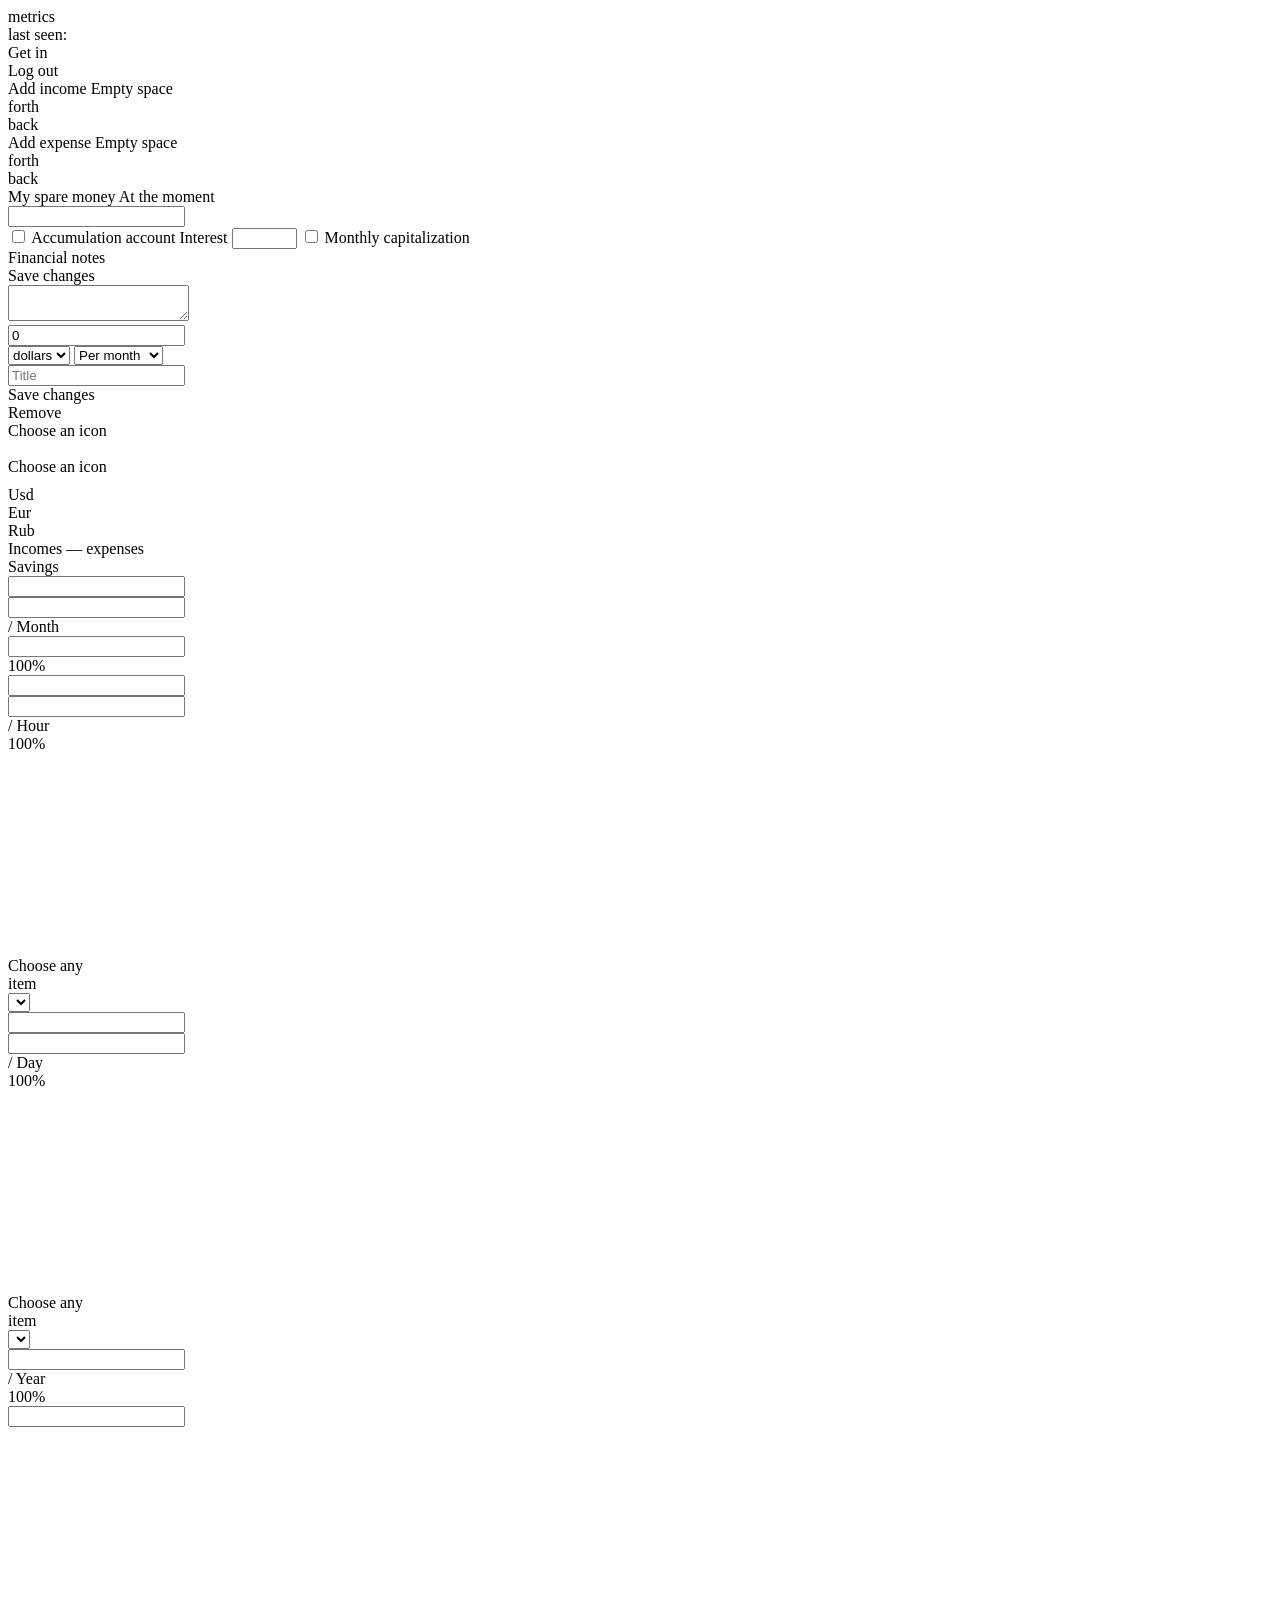
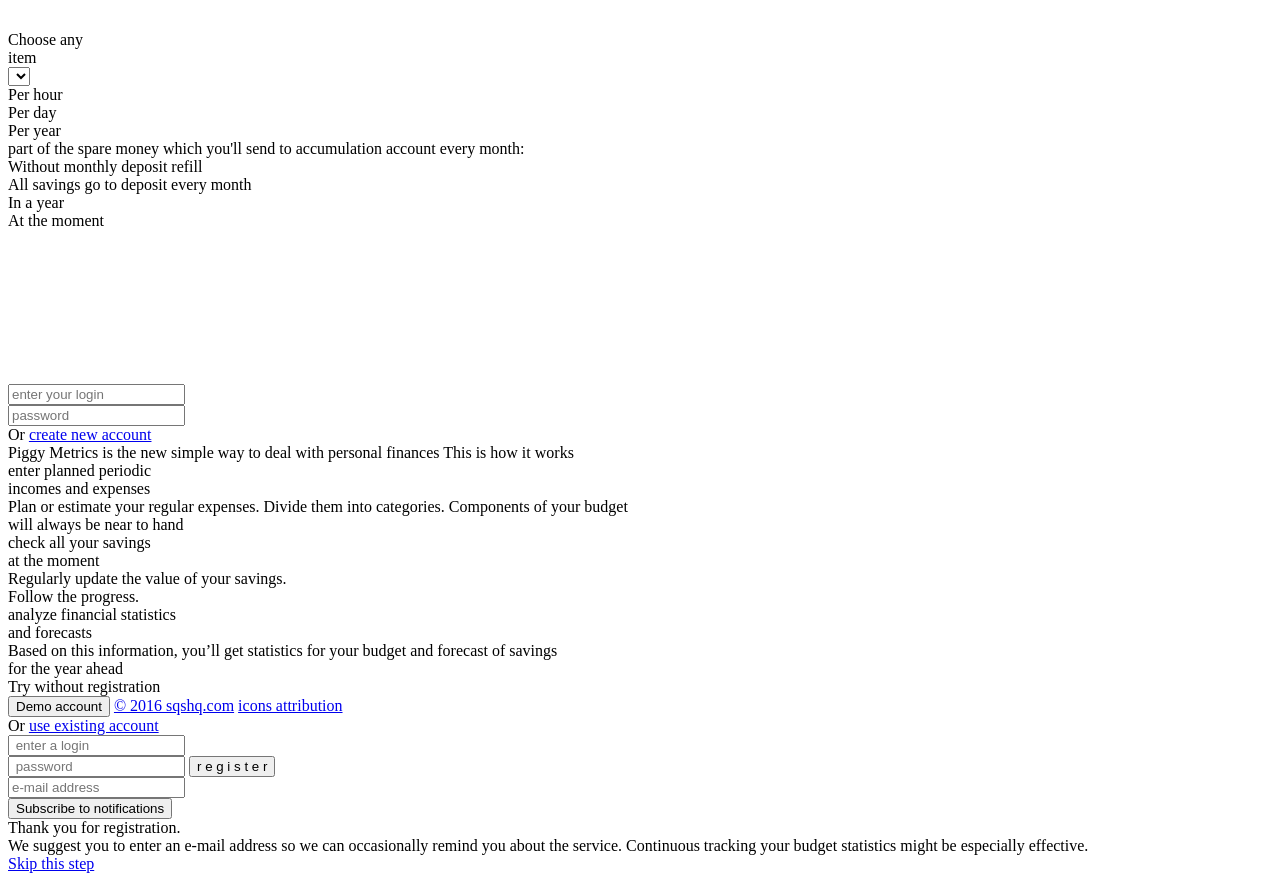
==== gateway/src/main/resources/static/index.html @ 9b35402b "Add JPY support to browser rates flow Co-Authored-By: Devin AI <158243242+devin-ai-integration[bot]@" ====
<!DOCTYPE html>
<htmL>
<head>
    <meta http-equiv="content-type" content="text/html; charset=utf-8" />
    <meta name="viewport" content="width=1150, user-scalable=no">
    <title>Piggy Metrics</title>
    <link rel="stylesheet" type="text/css" href="css/launch.css">
    <link rel="stylesheet" type="text/css" href="css/style.css">
    <link rel="stylesheet" type="text/css" href="css/animation.css">
    <style>
        #bubble, #indicator, #save, #piggyicon, #rublesign, .arrowup, .arrowdown, .incomes-sprite-title, .close-sign, .modal-save-icon,
        #modaldeletecross, .initicons-arrow, .expenses-sprite-title, .savings-sprite-title, .triangle, .noUi-handle, .noUi-handle:after  {
            background-image: url("images/sprites.png");
            background-size: 538px 84px;
        }
        @media only screen and (-webkit-min-device-pixel-ratio: 1.5),
        only screen and (min-resolution: 144dpi) {
            #bubble, #indicator, #save, #piggyicon, #rublesign, .arrowup, .arrowdown, .incomes-sprite-title, .close-sign, .modal-save-icon,
            #modaldeletecross, .initicons-arrow, .expenses-sprite-title, .savings-sprite-title, .triangle, .noUi-handle, .noUi-handle:after {
                background-image: url("images/sprites@2x.png");
            }
        }
    </style>
</head>
    <body>

        <div id="settings_hat"></div>

        <div id="lastlogo">
            <div id="lastlogoflipper">
                <div id="logo_settings">
                    <div id="logoclickplace"></div><div id="bubble"><div id="indicator"></div></div>
                </div>
                <div id="logo_statistic"></div>
            </div>
        </div>

        <section class="toppage">

            <!-- GREETING PAGE -->

            <div id="logo_greeting"></div>
            <div id="centerbox">
                <div id="avatarcontainer" class="forward plus">
                    <div class="avatar"></div>
                </div>
            </div>
            <div id="lefttitle"><span class="bluetext"> metrics</span></div>
            <div id="righttitle"><span class="bluetext">last seen: </span></div>
            <div id="bottombuttons">
                <div id="plus" class="plus">
                    <div id="plusborder">
                        <div id="plusone"></div>
                        <div id="plustwo"></div>
                    </div>
                    <div id="plustext">Get in</div>
                </div>
                <form id="logout" autocomplete="off">
                    <div id="minus">
                        <div id="minusborder">
                            <div id="minusone"></div>
                        </div>
                        <div id="minustext">Log out</div>
                    </div>
                </form>
            </div>

            <!-- SETTINGS PAGE -->

            <div id="settingspage">
                <div id="swipefield"></div>

                <div id="incomes" class="columns"><div class="incomes-sprite-title zoomplus incomebutton"></div>
                    <div id="noincomes" class="incomebutton">
                        <div class="hoverplace"></div>
                        <div class="majorplusitem">
                            <div class="plusitemborder"></div>
                            <div class="plusitemone"></div>
                            <div class="plusitemtwo"></div>
                        </div>
                        <span class="plusitemtitle">Add income</span>
                        <span class="plusitemitalic">Empty space</span>
                    </div>
                    <div class="plusitem" id="incomesplusitem">
                        <div class="plusitemborder incomebutton"></div>
                        <div class="plusitemone"></div>
                        <div class="plusitemtwo"></div>
                    </div>
                    <div class="blueline"></div>
                    <div class="brownline"></div>
                    <div id="incomedown"><div class="arrowup"></div>forth</div>
                    <div id="incomeup"><div class="arrowdown"></div>back</div>
                    <div class="frame">
                        <div id="incomewrapper" class="wrapper">
                            <div id="incomeslider"></div>
                        </div>
                    </div>
                </div>
                <div id="expenses" class="columns"><div class="expenses-sprite-title zoomplus expensebutton"></div>
                    <div id="noexpenses" class="expensebutton">
                        <div class="hoverplace"></div>
                        <div class="majorplusitem">
                            <div class="plusitemborder expensebutton"></div>
                            <div class="plusitemone"></div>
                            <div class="plusitemtwo"></div>
                        </div>
                        <span class="plusitemtitle">Add expense</span>
                        <span class="plusitemitalic">Empty space</span>
                    </div>
                    <div class="plusitem" id="expensesplusitem">
                        <div class="plusitemborder"></div>
                        <div class="plusitemone"></div>
                        <div class="plusitemtwo"></div>
                    </div>
                    <div class="blueline"></div>
                    <div class="brownline"></div>
                    <div id="expensedown"><div class="arrowup"></div>forth</div>
                    <div id="expenseup"><div class="arrowdown"></div>back</div>
                    <div class="frame">
                        <div id="expensewrapper" class="wrapper">
                            <div id="expenseslider"></div>
                        </div>
                    </div>
                </div>
                <div id="savings" class="columns"><div class="savings-sprite-title"></div>
                    <div class="blueline"></div>
                    <div class="brownline"></div>
                    <div id="topsavingsline">
                        <div id="piggyicon"></div>
                        <span class="savingstitle14">My spare money</span>
                        <span class="savingstitle12">At the moment</span>
                        <div id="rublebox"></div><div id="rublesign"></div>
                        <input type="text" name="savingsvalue" id="savingsvalue" data-a-sep=" " data-v-min="0" data-v-max="999999999" data-l-zero="deny" maxlength="12" autocomplete="off">
                    </div>
                    <div id="bottomsavingsline">
                        <input type="checkbox" name="deposit" id="deposit">
                        <label for="deposit" class="button"></label>
                        <label for="deposit" class="savingsdeposit">Accumulation account</label>
                        <span class="savingspercent">Interest</span>
                        <input type="text" name="percentvalue" id="percentvalue" data-a-sep=""  data-v-min="0.00" data-v-max="99.99" data-l-zero="deny" data-a-sign=" %" data-w-empty="sign" data-p-sign="s" maxlength="5" data-a-pad="false" size="6" data-a-dec="." autocomplete="off">
                        <input type="checkbox" name="capitalization" id="capitalization">
                        <label for="capitalization" class="button"></label>
                        <label for="capitalization" class="savingscapital">Monthly capitalization</label>
                    </div>
                </div>
                <div id="savebutton"><div id="leftborder"></div><div id="centerborder"></div><div id="rightborder"></div><div id="save"></div></div>
            </div>

            <form action="user/save" id="saveoptions" method="post" autocomplete="off"></form>

            <!-- NOTES WINDOW -->
            <div id="overlay"></div>
            <div id="add-notes">
                <div class="modal-content">
                    <div class="notes-title">Financial notes</div>
                    <div class="modal-close"><div class="close-sign"></div></div>
                    <div class="notes-save"><div class="modal-save-icon"></div><div class="modal-save-text">Save changes</div></div>
                    <textarea id="notes" class="notes-input" autocomplete="off" maxlength="5000"></textarea>
                </div>
            </div>
            <!-- MODAL WINDOWS -->

            <div id="add-modal">
                <div class="modal-content">
                    <div class="modal-title mainmodaltitle"></div>
                    <div class="modal-close"><div class="close-sign"></div></div>
                    <input type="text" name="modalvalue" class="modalvalue" data-a-sep=" " data-v-min="0" data-v-max="999999999" data-l-zero="deny" maxlength="12" autocomplete="off" value="0">
                    <div class="modalselects">
                        <select class="modalcurrency">
                            <option value="RUB">rubles</option>
                            <option selected="selected" value="USD">dollars</option>
                            <option value="EUR">euro</option>
                            <option value="JPY">yen</option>
                        </select>

                        <select class="modalperiod">
                            <option value="YEAR">Per year</option>
                            <option value="QUARTER">Per quarter</option>
                            <option selected="selected" value="MONTH">Per month</option>
                            <option value="DAY">Per day</option>
                            <option value="HOUR">Per hour</option>
                        </select>
                    </div>
                    <div class="initicons"><div id="chooseicon" class="cart-icon"></div><div class="initicons-arrow"></div></div>
                    <input class="modaltitle" placeholder="Title" type="text" autocomplete="off" maxlength="18"/>
                    <div class="modal-save"><div class="modal-save-icon"></div><div class="modal-save-text">Save changes</div></div>
                    <div class="modal-delete"><div id="modaldeletecross"></div><div class="modal-delete-text">Remove</div></div>

                    <!-- Expenses table -->
                    <div class="modalexpensessurface">
                        <div class="modal-title">Choose an icon</div>
                        <table class="modaltable modalforward" id="modalexpensetable">
                            <tr>
                                <td><div class="imgbox"><div class="iconbox auto"></div></div></td>
                                <td><div class="imgbox"><div class="iconbox gas"></div></div></td>
                                <td><div class="imgbox"><div class="iconbox home"></div></div></td>
                                <td><div class="imgbox"><div class="iconbox baby"></div></div></td>
                            </tr>
                            <tr>
                                <td><div class="imgbox"><div class="iconbox cart"></div></div></td>
                                <td><div class="imgbox"><div class="iconbox clothes"></div></div></td>
                                <td><div class="imgbox"><div class="iconbox phone"></div></div></td>
                                <td><div class="imgbox"><div class="iconbox utilities"></div></div></td>
                            </tr>
                            <tr>
                                <td><div class="imgbox"><div class="iconbox island"></div></div></td>
                                <td><div class="imgbox"><div class="iconbox earth"></div></div></td>
                                <td><div class="imgbox"><div class="iconbox meal"></div></div></td>
                                <td><div class="imgbox"><div class="iconbox sport"></div></div></td>
                            </tr>
                            <tr>
                                <td><div class="imgbox"><div class="iconbox medical"></div></div></td>
                                <td><div class="imgbox"><div class="iconbox tv"></div></div></td>
                                <td><div class="imgbox"><div class="iconbox smoking"></div></div></td>
                                <td><div class="imgbox"><div class="iconbox other"></div></div></td>
                            </tr>
                        </table>
                    </div>

                    <!-- Incomes table -->
                    <div class="modalincomessurface">
                        <div class="modal-title">Choose an icon</div>
                        <table class="modaltable modalforward" id="modalincomestable">
                            <tr>
                                <td><div class="imgbox"><div class="iconbox edu"></div></div></td>
                                <td><div class="imgbox"><div class="iconbox graphs"></div></div></td>
                                <td><div class="imgbox"><div class="iconbox wallet"></div></div></td>
                                <td><div class="imgbox"><div class="iconbox case"></div></div></td>
                            </tr>
                            <tr>
                                <td><div class="imgbox"><div class="iconbox rub"></div></div></td>
                                <td><div class="imgbox"><div class="iconbox euro"></div></div></td>
                                <td><div class="imgbox"><div class="iconbox doll"></div></div></td>
                                <td><div class="imgbox"><div class="iconbox gbp"></div></div></td>
                            </tr>
                        </table>
                    </div>

                </div>
            </div>

        </section>

        <!-- LAST PAGE -->
        <section class="bottompage">
            <div id="mainblock">
                <div id="setcurrency">
                    <div id="usdcurr" class="currunchecked">Usd</div>
                    <div id="eurcurr" class="currunchecked">Eur</div>
                    <div id="rubcurr" class="currunchecked">Rub</div>
                </div>
                <div id="expense-cursor">
                    <div class="cursorline"></div>
                    <div class="cursorpoint"></div>
                </div>
                <div id="incomes-cursor">
                    <div class="cursorline"></div>
                    <div class="cursorpoint"></div>
                </div>
                <div id="expenses-lines-container"></div>
                <div id="incomes-lines-container"></div>

                <div id="deltatitle" class="flag">Incomes &mdash; expenses<div class="triangle"></div></div>
                <div id="savingstitle" class="flag">Savings<div class="triangle"></div></div>

                <div id="outermaindiv"> <div class="linesbackground"></div>
                    <div id="outermaincursordiv"> <input class="knob" id="outer-circle-cursor"/> </div>
                    <input class="knob" id="outer-circle"/>
                    <div class="topmaincircletitle lightcircletitle"></div>
                    <div id="outer-circle-value" class="boldcircletitle"></div></span>
                    <div class="bottommaincircletitle"><span class="boldcircletitle curr"></span><span class="lightcircletitle">/ Month</span></div>
                    <div id="innermaindiv"> <input class="knob" id="inner-circle"/> </div>
                    <div id="maincircleline"></div>
                    <div id="maincircle100percent"><span class="lightcircletitle">100%</span></div>
                    <div id="outer-circle-percent"><span class="lightcircletitle"></span></div>
                </div>

                <div id="small-circles-container">
                    <div id="firstcirclediv">
                        <div id="firstcircledivflipper">
                            <div class="frontcircle"> <div class="linesbackground"></div>
                                <input class="knob" id="first-circle" />
                                <div class="cursordiv"> <input class="knob" id="first-circle-cursor"/> </div>
                                <div id="first-circle-title" class="circletoptitle lightcircletitle"></div>
                                <div id="first-circle-value" class="circlevalue boldcircletitle"></div></span>
                                <div class="bottomcircletitle"><span class="boldcircletitle curr"></span><span class="lightcircletitle">/ Hour</span></div>
                                <div id="first-circle-percent"><span class="lightcircletitle"></span></div>
                                <div class="circleline"></div>
                                <div class="circle100percent"><span class="lightcircletitle">100%</span></div>
                            </div>
                            <div class="backcircle">
                                <canvas id="movingcircle-1" width="200" height="200"></canvas>
                                <div class="circletoptitle lightcircletitle">Choose any<br>item</div>
                                <div class="circlesselect">
                                    <select id="circle-select-1" class="selectcircles"></select>
                                </div>
                                <div id="circle-select-1-back"></div>
                            </div>
                        </div>
                    </div>

                    <div id="secondcirclediv">
                        <div id="secondcircledivflipper">
                            <div class="frontcircle"> <div class="linesbackground"></div>
                                <input class="knob" id="second-circle" />
                                <div class="cursordiv"> <input class="knob" id="second-circle-cursor"/> </div>
                                <div id="second-circle-title" class="circletoptitle lightcircletitle"></div>
                                <div id="second-circle-value" class="circlevalue boldcircletitle"></div></span>
                                <div class="bottomcircletitle"><span class="boldcircletitle curr"></span><span class="lightcircletitle">/ Day</span></div>
                                <div id="second-circle-percent"><span class="lightcircletitle"></span></div>
                                <div class="circleline"></div>
                                <div class="circle100percent"><span class="lightcircletitle">100%</span></div>
                            </div>
                            <div class="backcircle">
                                <canvas id="movingcircle-2" width="200" height="200"></canvas>
                                <div class="circletoptitle lightcircletitle">Choose any<br>item</div>
                                <div class="circlesselect">
                                    <select id="circle-select-2" class="selectcircles"></select>
                                </div>
                                <div id="circle-select-2-back"></div>
                            </div>
                        </div>
                    </div>

                    <div id="thirdcirclediv">
                        <div id="thirdcircledivflipper">
                            <div class="frontcircle"> <div class="linesbackground"></div>
                                <div class="cursordiv"> <input class="knob" id="third-circle-cursor"/> </div>
                                <div id="third-circle-title" class="circletoptitle lightcircletitle"></div>
                                <div id="third-circle-value" class="circlevalue boldcircletitle"></div></span>
                                <div class="bottomcircletitle"><span class="boldcircletitle curr"></span><span class="lightcircletitle">/ Year</span></div>
                                <div id="third-circle-percent"><span class="lightcircletitle"></span></div>
                                <div class="circleline"></div>
                                <div class="circle100percent"><span class="lightcircletitle">100%</span></div>
                                <input class="knob" id="third-circle" />
                            </div>
                            <div class="backcircle">
                                <canvas id="movingcircle-3" width="200" height="200"></canvas>
                                <div class="circletoptitle lightcircletitle">Choose any<br>item</div>
                                <div class="circlesselect">
                                    <select id="circle-select-3" class="selectcircles"></select>
                                </div>
                                <div id="circle-select-3-back"></div>
                            </div>
                        </div>
                    </div>
                    <div id="firstpendant">
                        <div class="pendant-circle"></div>
                        <span class="lightcircletitle pendantfont">Per hour</span>
                        <div class="pendantline"></div>
                    </div>
                    <div id="secondpendant">
                        <div class="pendant-circle"></div>
                        <span class="lightcircletitle pendantfont">Per day</span>
                        <div class="pendantline"></div>
                    </div>
                    <div id="thirdpendant">
                        <div class="pendant-circle"></div>
                        <span class="lightcircletitle pendantfont">Per year</span>
                        <div class="pendantline"></div>
                    </div>
                </div>

                <div id="savings-slider-container">
                    <span class="savings-slider">part of the spare money which you'll send to accumulation account every month:</span>
                    <div id="savings-slider"></div>
                    <div id="savingsTip0">Without monthly deposit refill</div>
                    <div id="savingsTip100">All savings go to deposit every month</div>
                </div>

                <div id="savingscircles">
                    <div id="after-savings">
                        <div class="savings-circle-title lightcircletitle">In a year</div>
                        <div id="after-savings-value" class="boldcircletitle"></div></span>
                        <div class="savings-circle-currency boldcircletitle"></div>
                    </div>
                    <div id="before-savings">
                        <div class="savings-circle-title lightcircletitle">At the moment</div>
                        <div id="before-savings-value" class="boldcircletitle"></div></span>
                        <div class="savings-circle-currency boldcircletitle"></div>
                    </div>
                </div>

                <div id="savingschart">
                    <canvas id="horizontal"></canvas>
                    <canvas id="chartline"></canvas>
                    <div id="month0"><div class="small-month-circle"></div><div class="month-name"></div><div class="month-val"></div></div>
                    <div class="months"><div id="month1" class="in-month"><div class="small-month-circle"></div><div class="month-name"></div><div class="month-val"><span class="val"></span> <span class="curr"></div></span></div></div>
                    <div class="months"><div id="month2" class="in-month"><div class="small-month-circle"></div><div class="month-name"></div><div class="month-val"><span class="val"></span> <span class="curr"></div></span></div></div>
                    <div class="months"><div id="month3" class="in-month"><div class="small-month-circle"></div><div class="month-name"></div><div class="month-val"><span class="val"></span> <span class="curr"></div></span></div></div>
                    <div class="months"><div id="month4" class="in-month"><div class="small-month-circle"></div><div class="month-name"></div><div class="month-val"><span class="val"></span> <span class="curr"></div></span></div></div>
                    <div class="months"><div id="month5" class="in-month"><div class="small-month-circle"></div><div class="month-name"></div><div class="month-val"><span class="val"></span> <span class="curr"></span></div></span></div></div>
                    <div class="months"><div id="month6" class="in-month"><div class="small-month-circle"></div><div class="large-month-circle"><div class="bluedot"></div></div><div class="month-name"></div><div class="large-month-val"><span class="val"></span> <span class="curr"></div><div class="month-val"></div></div></div>
                    <div class="months"><div id="month7" class="in-month"><div class="small-month-circle"></div><div class="month-name"></div><div class="month-val"><span class="val"></span> <span class="curr"></div></span></div></div>
                    <div class="months"><div id="month8" class="in-month"><div class="small-month-circle"></div><div class="month-name"></div><div class="month-val"><span class="val"></span> <span class="curr"></div></span></div></div>
                    <div class="months"><div id="month9" class="in-month"><div class="small-month-circle"></div><div class="month-name"></div><div class="month-val"><span class="val"></span> <span class="curr"></div></span></div></div>
                    <div class="months"><div id="month10" class="in-month"><div class="small-month-circle"></div><div class="month-name"></div><div class="month-val"><span class="val"></span> <span class="curr"></div></span></div></div>
                    <div class="months"><div id="month11" class="in-month"><div class="small-month-circle"></div><div class="month-name"></div><div class="month-val"><span class="val"></span> <span class="curr"></div></span></div></div>
                    <div class="months"><div id="month12" class="in-month"><div class="small-month-circle"></div><div class="large-month-circle"><div class="bluedot"></div></div><div class="month-name"></div><div class="large-month-val"><span class="val"></span> <span class="curr"></div><div class="month-val"></div></div></div>
                </div>
            </div>
        </section>

        <section id="loginpage">
            <div id="flipper">
                <div class="FRONTCARD">
                    <div id="piggy"></div>
                    <div id="logotext"></div>
                    <div class="flipinfo" id="info"></div>
                    <div id="secondenter"></div>
                    <div id="preloader"></div>
                    <div id="wrapper">
                        <!-- LOG IN FORMS -->
                        <div id="cube">
                            <form action="user/login" id="auth" method="post" autocomplete="off">
                                <div class="side" id="side1">
                                    <div id="backlogin"></div>
                                    <div id="enter"></div>
                                    <input class="frontforms" id="frontloginform" name="username" placeholder="enter your login" type="text" autocomplete="off"/>
                                </div>
                                <div class="side" id="side2">
                                    <div id="backpassword"></div>
                                    <input class="frontforms" id="frontpasswordform" name="password" placeholder="password" type="password" autocomplete="off"/>
                                </div>
                            </form>
                        </div>
                    </div>
                    <div class="fliptext">Or <a href="#">create new account</a></div>
                </div>

                <div class="BACKCARD">
                    <div id="infopage">
                        <span class="frominfo" id="infosubtitle">Piggy Metrics is the new simple way to deal with personal finances</span>
                        <span class="frominfo" id="infotitle">This is how it works</span>
                        <div class="infoflipback frominfo"></div>
                        <div id="infoleft" class="infocolumn frominfo">
                            <div id="leftcolumn">enter planned periodic<br>incomes and expenses<br>
                                <div class="columnimage"></div>
                                <span class="columnfooter">Plan or estimate your regular expenses. Divide them into categories. Сomponents of your budget<br>will always be near to hand</span>
                            </div>
                        </div>
                        <div id="infocenter"class=" infocolumn frominfo">
                            <div id="centercolumn">check all your savings<br>at the moment<br>
                                <div class="columnimage"></div>
                                <span class="columnfooter">Regularly update the value of your savings.<br>Follow the progress.</span>
                            </div>
                        </div>
                        <div id="inforight"class="infocolumn frominfo">
                            <div id="rightcolumn">analyze financial statistics<br>and forecasts<br>
                                <div class="columnimage"></div>
                                <span class="columnfooter">Based on this information, you’ll get statistics for your budget and forecast of savings<br>for the year ahead</span>
                            </div>
                        </div>
                        <div id="infoline"></div>
                        <div id="infolinetext" class="frominfo">Try without registration</div>
                        <button class="demobutton">Demo account</button>
                        <a id="infofooter" href="https://github.com/sqshq/PiggyMetrics">&copy; 2016 sqshq.com</a>
                        <a id="iconsfooter" href="attribution.html">icons attribution</a>
                    </div>
                    <div id="regpage">
                        <div id="franklin">
                            <div class="avatar"></div>
                        </div>
                        <div id="createaccount"></div>
                        <div class="fliptext">Or <a href="#">use existing account</a></div>
                        <div id="registrationforms">
                            <form id="signup" autocomplete="off">
                                <input class="backforms" name="reg_user_name" id="backloginform" placeholder=" enter a login" type="text"/><br>
                                <input class="backforms" name="reg_user_password" id="backpasswordform" placeholder=" password" type="password"/>
                                <button class="regbutton" type="submit" name="registration">r e g i s t e r</button>
                            </form>
                        </div>
                        <div id="mailform">
                            <form id="mail" autocomplete="off">
                                <input name="usermail" id="backmailform" placeholder="e-mail address" type="text"/><br>
                                <button class="mailbutton" type="submit" name="mailbutton">Subscribe to notifications</button>
                            </form>
                            <span class="mailforminfo">Thank you for registration.<br>
                                <span class="mailforminfosmall">
                                    We suggest you to enter an e-mail address so we can occasionally remind you about the service. Continuous tracking your budget statistics might be especially effective.
                                </span>
                            </span>
                            <div id="skipmail"><a href="#">Skip this step</a></div>
                        </div>
                    </div>
                </div>
            </div>
        </section>

        <script src="js/lib/jquery.min.js"></script>
        <script src="js/lib/touchscreens.js"></script>
        <script src="js/lib/extrascripts.js"></script>

        <script src="js/dashboard.js" charset="utf-8"></script>
        <script src="js/main.js" charset="utf-8"></script>
        <script src="js/login.js" charset="utf-8"></script>
        <script src="js/launch.js" charset="utf-8"></script>

    </body>
</html>
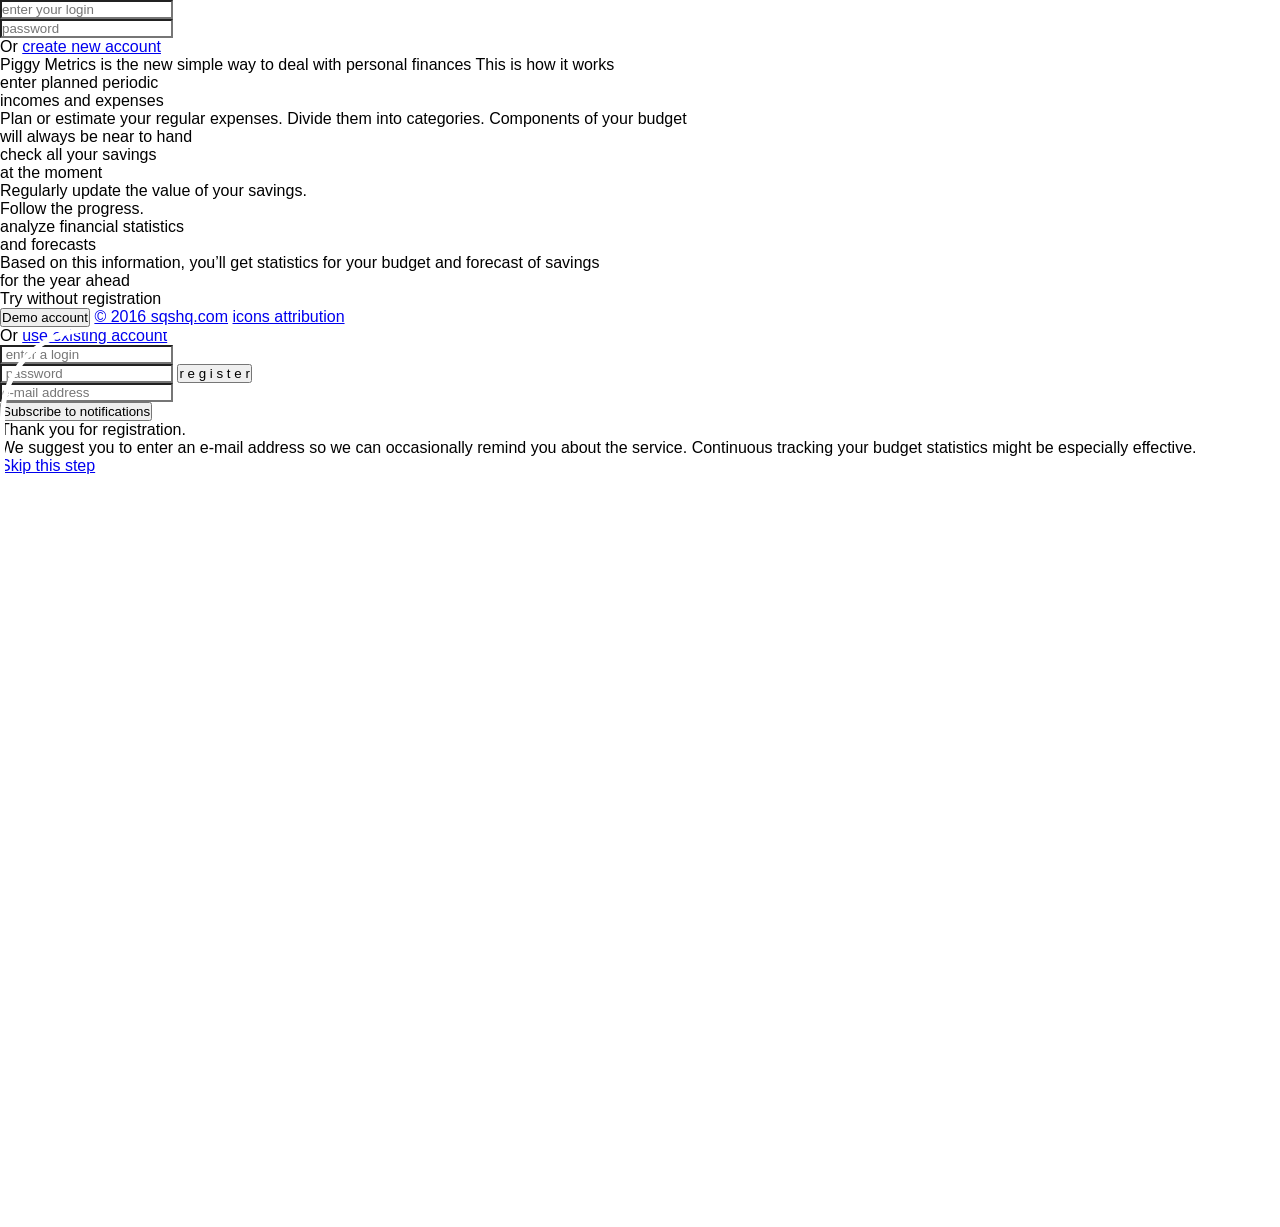
==== commit 343d23c6: "Support multiple savings, server-side interest projections and sweep rules - account-service: List<S" ====
--- a/gateway/src/main/resources/static/index.html
+++ b/gateway/src/main/resources/static/index.html
@@ -125,28 +125,32 @@
                 <div id="savings" class="columns"><div class="savings-sprite-title"></div>
                     <div class="blueline"></div>
                     <div class="brownline"></div>
-                    <div id="topsavingsline">
-                        <div id="piggyicon"></div>
-                        <span class="savingstitle14">My spare money</span>
-                        <span class="savingstitle12">At the moment</span>
-                        <div id="rublebox"></div><div id="rublesign"></div>
-                        <input type="text" name="savingsvalue" id="savingsvalue" data-a-sep=" " data-v-min="0" data-v-max="999999999" data-l-zero="deny" maxlength="12" autocomplete="off">
-                    </div>
-                    <div id="bottomsavingsline">
-                        <input type="checkbox" name="deposit" id="deposit">
-                        <label for="deposit" class="button"></label>
-                        <label for="deposit" class="savingsdeposit">Accumulation account</label>
-                        <span class="savingspercent">Interest</span>
-                        <input type="text" name="percentvalue" id="percentvalue" data-a-sep=""  data-v-min="0.00" data-v-max="99.99" data-l-zero="deny" data-a-sign=" %" data-w-empty="sign" data-p-sign="s" maxlength="5" data-a-pad="false" size="6" data-a-dec="." autocomplete="off">
-                        <input type="checkbox" name="capitalization" id="capitalization">
-                        <label for="capitalization" class="button"></label>
-                        <label for="capitalization" class="savingscapital">Monthly capitalization</label>
+                    <div id="savingsheader">
+                        <span class="savingstitle14">My savings</span>
+                        <span class="savingstitle12">Balances at the moment</span>
+                    </div>
+                    <div id="savingslist"></div>
+                    <div id="savingscontrols">
+                        <div id="addsaving" class="savings-control">+ Add saving</div>
+                        <div id="sweepsbutton" class="savings-control">Sweep rules <span id="sweepscount"></span></div>
                     </div>
                 </div>
                 <div id="savebutton"><div id="leftborder"></div><div id="centerborder"></div><div id="rightborder"></div><div id="save"></div></div>
             </div>
 
             <form action="user/save" id="saveoptions" method="post" autocomplete="off"></form>
+
+            <!-- SWEEP RULES WINDOW -->
+            <div id="add-sweeps">
+                <div class="modal-content">
+                    <div class="notes-title">Sweep rules</div>
+                    <div class="modal-close"><div class="close-sign"></div></div>
+                    <div class="sweeps-hint">Rules run in order every time you save, moving money between your savings once per period.</div>
+                    <div id="sweeplist"></div>
+                    <div id="addsweep" class="savings-control">+ Add rule</div>
+                    <div class="sweeps-save notes-save"><div class="modal-save-icon"></div><div class="modal-save-text">Save changes</div></div>
+                </div>
+            </div>
 
             <!-- NOTES WINDOW -->
             <div id="overlay"></div>
@@ -361,11 +365,9 @@
                     </div>
                 </div>
 
-                <div id="savings-slider-container">
-                    <span class="savings-slider">part of the spare money which you'll send to accumulation account every month:</span>
-                    <div id="savings-slider"></div>
-                    <div id="savingsTip0">Without monthly deposit refill</div>
-                    <div id="savingsTip100">All savings go to deposit every month</div>
+                <div id="savings-projection-container">
+                    <span class="savings-slider">Your savings in 12 months:</span>
+                    <div id="savings-projection-list"></div>
                 </div>
 
                 <div id="savingscircles">
--- a/gateway/src/main/resources/static/css/style.css
+++ b/gateway/src/main/resources/static/css/style.css
@@ -0,0 +1,2958 @@
+@font-face {
+	font-family: 'Museo-100';
+	src: url('../fonts/museo-100/museo-100.eot');
+	src: local('@%@'),
+	url('../fonts/museo-100/museo-100.eot?#iefix') format('embedded-opentype'),
+	url('../fonts/museo-100/museo-100.woff') format('woff'),
+	url('../fonts/museo-100/museo-100.svg') format('svg'),
+	url('../fonts/museo-100/museo-100.ttf') format('truetype');
+	font-weight: normal;
+	font-style: normal;
+}
+@font-face {
+	font-family: 'Museo-300';
+	src: url('../fonts/museo-300/museo-300.eot');
+	src: local('@%@'),
+	url('../fonts/museo-300/museo-300.eot?#iefix') format('embedded-opentype'),
+	url('../fonts/museo-300/museo-300.woff') format('woff'),
+	url('../fonts/museo-300/museo-300.svg') format('svg'),
+	url('../fonts/museo-300/museo-300.ttf') format('truetype');
+	font-weight: normal;
+	font-style: normal;
+}
+@font-face {
+	font-family: 'Museo-500';
+	src: url('../fonts/museo-500/museo-500.eot');
+	src: local('@%@'),
+	url('../fonts/museo-500/museo-500.eot?#iefix') format('embedded-opentype'),
+	url('../fonts/museo-500/museo-500.woff') format('woff'),
+	url('../fonts/museo-500/museo-500.svg') format('svg'),
+	url('../fonts/museo-500/museo-500.ttf') format('truetype');
+	font-weight: normal;
+	font-style: normal;
+}
+body {
+	font-family: "Museo-300", Arial;
+	-webkit-font-smoothing: antialiased;
+	margin: auto;
+	width: 100%;
+	height: 100%;
+	-webkit-user-select: none;
+	-moz-user-select: none;
+	-o-user-select: none;
+	-ms-user-select: none;
+	overflow: hidden;
+}
+.toppage, .bottompage {
+	-webkit-transition: all 0.6s cubic-bezier(0.94, 0.06, 0.05, 0.95);
+	-moz-transition: all0.6s cubic-bezier(0.77, 0, 0.175, 1);
+	-ms-transition: all 0.6s cubic-bezier(0.77, 0, 0.175, 1);
+	-o-transition: all 0.6s cubic-bezier(0.77, 0, 0.175, 1);
+	transition: all 0.6s cubic-bezier(0.77, 0, 0.175, 1);
+	position: absolute;
+	display: block;
+	width: 100%;
+	height: 100%;
+}
+.toppage {
+	top:0;
+	width: 100%;
+	height: 100%;
+	display: block;
+}
+.bottompage {
+	top:100%;
+	width: 100%;
+	height: 100%;
+	display: none;
+	z-index: 600;
+}
+.sectionup {
+	-webkit-transform: translateY(100%);
+	-moz-transform: translateY(100%);
+	-o-transform: translateY(100%);
+	-ms-transform: translateY(100%);
+	transform: translateY(100%);
+}
+.sectionDown {
+	-webkit-transform: translateY(-100%);
+	-moz-transform: translateY(-100%);
+	-o-transform: translateY(-100%);
+	-ms-transform: translateY(-100%);
+	transform: translateY(-100%);
+}
+input::-ms-clear {
+	display: none;
+}
+input[type="text"], input[type="password"], textarea {
+	-webkit-appearance: none;
+	box-shadow: none;
+	-webkit-box-shadow: none;
+	-webkit-border-radius: 0px;
+	-moz-border-radius: 0px;
+	border-radius: 0px;
+}
+::-moz-selection {
+	background: rgb(255, 221, 45);
+}
+::selection {
+	background: rgb(255, 221, 45);
+}
+*:focus {outline:0px none transparent;}
+
+#bubble, #indicator, #save, #piggyicon, #rublesign, .arrowup, .arrowdown, .incomes-sprite-title, .close-sign, .modal-save-icon, #modaldeletecross, .initicons-arrow, .expenses-sprite-title, .savings-sprite-title, .triangle, .noUi-handle, .noUi-handle:after  {
+	background-size: 538px 84px;
+}
+#chooseicon, .itembackground, .iconbox, .itemlinebackground, #circle-select-1-back, #circle-select-2-back, #circle-select-3-back {
+	background-image: url("../images/icons.png");
+	background-size: 1031px 42px;
+	width: 42px;
+	height: 42px;
+}
+@media only screen and (-webkit-min-device-pixel-ratio: 1.5),
+only screen and (min-resolution: 144dpi) {
+	#chooseicon, .itembackground, .iconbox, .itemlinebackground, #circle-select-1-back, #circle-select-2-back, #circle-select-3-back {
+		background-image: url("../images/icons@2x.png");
+	}
+}
+.selectbox .select {
+	width: 55px;
+	height: 24px;
+	padding: 0 45px 0 10px;
+	font: 12px/24px Arial;
+	border: 1px solid #ccc;
+}
+.selectbox .dropdown {
+	top: 25px;
+	width: 110px;
+	margin: 0;
+	padding: 0 0;
+	background: #FFF;
+	border: 1px solid #ccc;
+	font: 12px Arial;
+}
+.selectbox .select .text {
+	display: block;
+	width: 100%;
+	white-space: nowrap;
+	text-overflow: ellipsis;
+	overflow: hidden;
+}
+.selectbox {
+	color: #333;
+	vertical-align: middle;
+	cursor: pointer;
+	margin-bottom: 26px;
+}
+.selectbox .trigger .arrow {
+	position: absolute;
+	top: 11px;
+	right: 10px;
+	border-left: 3px solid transparent;
+	border-right: 3px solid transparent;
+	border-top: 3px solid #a1a1a1;
+	width: 0;
+	height: 0;
+	overflow: hidden;
+}
+.selectbox .select:active {
+	background: #f8f8f8;
+}
+.selectbox li {
+	padding: 5px 10px 6px;
+}
+.selectbox li.selected {
+	background: #f6f6f6;
+}
+.selectbox li:hover {
+	background: #f6f6f6;
+}
+
+#lastlogo {
+	-webkit-perspective: 1000;
+	-moz-perspective: 1000px;
+	-ms-perspective: 1000px;
+	-o-perspective: 1000px;
+	perspective: 1000;
+	position: absolute;
+	top: 8%; left: 0; right: 0;
+	margin: auto;
+	z-index: 1000;
+	width: 172px;
+	height: 204px;
+	display: none;
+}
+#lastlogoflipper {
+	-webkit-transform-style: preserve-3d;
+	-moz-transform-style: preserve-3d;
+	-ms-transform-style: preserve-3d;
+	-o-transform-style: preserve-3d;
+	transform-style: preserve-3d;
+	-moz-backface-visibility: hidden;
+	-webkit-transition: 0.4s;
+	-moz-transition: 0.4s;
+	-ms-transition: 0.4s;
+	-o-transition: 0.4s;
+	transition: 0.4s;
+	position: relative;
+	overflow: visible;
+}
+#logo_greeting, #logo_settings {
+	-moz-transition: 0.3s ease-out;
+	-o-transition: 0.3s ease-out;
+	-ms-transition: 0.3s ease-out;
+	-webkit-transition: 0.3s ease-out;
+	transition: 0.3s ease-out;
+	background: url("../images/logo_large.gif") no-repeat;
+	background-size: 137px 204px;
+	background-position: center;
+	width: 172px;
+	height: 204px;
+	position: absolute;
+	margin: auto;
+	left: 0; right: 0;
+	display: none;
+	z-index: 600;
+}
+#logo_greeting {
+	position: absolute;
+	display: none;
+	top: 8%;
+}
+#logo_settings, #logo_statistic {
+	-webkit-backface-visibility: hidden;
+	-moz-backface-visibility: hidden;
+	-ms-backface-visibility: hidden;
+	-o-backface-visibility: hidden;
+	backface-visibility: hidden;
+	overflow: visible;
+	position: absolute;
+	cursor: pointer;
+}
+#logo_statistic {
+	-webkit-transform: rotateY(180deg);
+	-moz-transform: rotateY(180deg);
+	-ms-transform: rotateY(180deg);
+	-o-transform: rotateY(180deg);
+	transform: rotateY(180deg);
+	background: url("../images/logotext_large.gif") no-repeat;
+	background-size: 172px 65px;
+	width: 172px;
+	height: 65px;
+	position: absolute;
+	cursor: pointer;
+	z-index: 3000;
+}
+#settings_hat {
+	position: absolute;
+	width: 100%;
+	height: 36%;
+	background-color: white;
+	display: none;
+	z-index: 500;
+}
+#logoclickplace {
+	width: 100%;
+	height: 100%;
+}
+#bubble {
+	position: absolute;
+	top:-20px;
+	right: -60px;
+	background-position: -180px 0;
+	width: 57px;
+	height: 57px;
+	cursor: pointer;
+	display: none;
+}
+#indicator {
+	position: absolute;
+	background-position: -280px 0;
+	top: 21px; right: 10px;
+	width: 31px;
+	height: 31px;
+}
+.bubble-animation {
+	-webkit-animation: 1s bubble ease-out;
+	-moz-animation: 1s bubble ease-out;
+	-o-animation: 1s bubble ease-out;
+	-ms-animation: 1s bubble ease-out;
+	animation: 1s bubble ease-out;
+}
+input {
+	-webkit-font-smoothing: antialiased;
+}
+#centerbox {
+	top:0; left: 0; right: 0; bottom: 0;
+	position: absolute;
+	width: 250px;
+	height: 250px;
+	margin: auto;
+	display: none;
+}
+#avatarcontainer {
+	font-family: "Museo-100";
+	border: 1px solid #b9d6dc;
+	-webkit-border-radius: 90px;
+	-moz-border-radius: 90px;
+	border-radius: 90px;
+	top:0; left: 0; right: 0; bottom: 0;
+	position: absolute;
+	cursor: pointer;
+	width: 162px;
+	height: 162px;
+	margin: auto;
+}
+.forward {
+	-webkit-animation: 0.4s zoomavatar ease-out;
+	-moz-animation: 0.4s zoomavatar ease-out;
+	-o-animation: 0.4s zoomavatar ease-out;
+	-ms-animation: 0.4s zoomavatar ease-out;
+	animation: 0.4s zoomavatar ease-out;
+}
+.reverse {
+	-webkit-animation: 0.5s unzoomavatar ease-out;
+	-moz-animation: 0.6s unzoomavatar ease-out;
+	-o-animation: 0.4s unzoomavatar ease-out;
+	-ms-animation: 0.4s unzoomavatar ease-out;
+	animation: 0.5s unzoomavatar ease-out;
+}
+.avatar {
+	background: url("../images/userpic.jpg") center center no-repeat;
+	position: absolute;
+	box-shadow:0px 0px 0px 5px white inset;
+	width: 100%;
+	height: 100%;
+	-moz-border-radius: 90px;
+	-webkit-border-radius: 90px;
+	border-radius: 90px;
+	background-size: 100% 100%;
+}
+#lefttitle, #righttitle {
+	text-transform: uppercase;
+	font-family: "Museo-300", Arial;
+	font-size: 22px;
+	position: absolute;
+	text-align: center;
+	display: none;
+	width: 250px;
+	height: 20px;
+	margin: auto;
+}
+#lefttitle {
+	-webkit-animation: 0.6s goleft ease-out;
+	-moz-animation: 0.6s goleft ease-out;
+	-o-animation: 0.6s goleft ease-out;
+	-ms-animation: 0.6s goleft ease-out;
+	animation: 0.6s goleft ease-out;
+	top:0; left: -18%; right: 300px; bottom: 0;
+}
+#righttitle {
+	-webkit-animation: 0.6s goright ease-out;
+	-moz-animation: 0.6s goright ease-out;
+	-o-animation: 0.6s goright ease-out;
+	-ms-animation: 0.6s goright ease-out;
+	animation: 0.6s goright ease-out;
+	top:0; left: 18%; right: -300px; bottom: 0;
+}
+#bottombuttons {
+	font-family: "Museo-500";
+	-webkit-animation: 0.6s godown ease-out;
+	-moz-animation: 0.6s godown ease-out;
+	-o-animation: 0.6s godown ease-out;
+	-ms-animation: 0.6s godown ease-out;
+	animation: 0.6s godown ease-out;
+	position: absolute;
+	left: 0; right: 0; bottom: 8%;
+	margin: auto;
+	display: none;
+	width: 90px;
+	height: 25%;
+}
+#plus {
+	text-align: center;
+	text-transform: uppercase;
+	font-size: 11px;
+	color: #a6cbd4;
+	position: absolute;
+	cursor: pointer;
+	margin: auto;
+	width: 90px;
+	height: 90px;
+}
+#plus:hover {
+	color: #9cbac2;
+}
+#plusborder {
+	-webkit-animation: plus 2s infinite;
+	-moz-animation: plus 2s infinite;
+	-o-animation: plus 2s infinite;
+	-ms-animation: plus 2s infinite;
+	animation: plus 2s infinite;
+	position: absolute;
+	border: 2px solid #cfe6ec;
+	-webkit-border-radius: 70px;
+	-moz-border-radius: 70px;
+	border-radius: 70px;
+	top:0; left: 0; right: 0; bottom: 0;
+	margin: auto;
+	width: 80%;
+	height: 80%;
+}
+#plusone, #plustwo {
+	position: absolute;
+	top: 0; left: 0; right: 0; bottom: 0;
+	margin: auto;
+	background-color: #cfe6ec;
+}
+#plusone {
+	width: 2px;
+	height: 50%;
+}
+#plustwo {
+	width: 50%;
+	height: 2px;
+}
+#plustext {
+	font-family: Arial;
+	position: absolute;
+	left: 0; right: 0; bottom: -15px;
+	margin: auto;
+}
+#minus {
+	top: 70%; left: 0; right: 0;
+	margin: auto;
+	text-transform: uppercase;
+	font-size: 10px;
+	color: #c8c2c4;
+	position: absolute;
+	cursor: pointer;
+	width: 35px;
+	height: 35px;
+}
+#minus:hover {
+	color: #a39b9d;
+}
+#minusborder {
+	position: absolute;
+	border: 1px solid #c8c2c4;
+	-webkit-border-radius: 70px;
+	-moz-border-radius: 70px;
+	border-radius: 70px;
+	top:0; left: 0; right: 0; bottom: 0;
+	margin: auto;
+	width: 80%;
+	height: 80%;
+}
+#minusone {
+	position: absolute;
+	top: 0; left: 0; right: 0; bottom: 0;
+	margin: auto;
+	background-color: #c8c2c4;
+	width: 50%;
+	height: 1px;
+}
+#minustext {
+	width: 70px;
+	text-align: center;
+	font-family: Arial;
+	left: -18px; right: 0; bottom: -17px;
+	margin: auto;
+	position: absolute;
+}
+.bluetext {
+	color: #a6d1d6;
+}
+#settingspage {
+	display: none;
+}
+#swipefield {
+	position: absolute;
+	width: 100%;
+	height: 100%;
+	z-index: 0;
+}
+
+/* =============== S L I D E R S =============== */
+.incomes-sprite-title, .expenses-sprite-title, .savings-sprite-title {
+	background-size: 538px 84px;
+	position: absolute;
+	cursor: pointer;
+	top:-4px;
+}
+.incomes-sprite-title {
+	background-position: 0 -60px;
+	width: 108px;
+	height: 24px;
+	left: 35%;
+	cursor: pointer;
+}
+.expenses-sprite-title {
+	background-position: -114px -60px;
+	width: 114px;
+	height: 24px;
+	left: 35%;
+	cursor: pointer;
+}
+.savings-sprite-title {
+	background-position:  -233px -60px;
+	width: 164px;
+	height: 24px;
+	left: 30%;
+}
+.zoomplus:hover ~ .plusitem {
+	-webkit-transform: scale(1.15);
+	-moz-transform: scale(1.15);
+	-o-transform: scale(1.15);
+	-ms-transform: scale(1.15);
+	transform: scale(1.15);
+}
+.zoomplus:active ~ .plusitem {
+	-webkit-transform: scale(1);
+	-moz-transform: scale(1);
+	-o-transform: scale(1);
+	-ms-transform: scale(1);
+	transform: scale(1);
+}
+
+.blueline {
+	background-color: #b8d9e1;
+	position: absolute;
+	top:47px;
+	width: 100%;
+	height: 1px;
+}
+.brownline {
+	background-color: #a6989c;
+	position: absolute;
+	top:47px;
+	width: 12px;
+	height: 1px;
+}
+.columns {
+	text-transform: uppercase;
+	position: absolute;
+	display: block;
+	margin: auto;
+	height: 390px;
+}
+#savebutton {
+	position: absolute;
+	left: 0; right: 0;
+	display: block;
+	cursor: pointer;
+	width: 100%;
+	height: 60px;
+	bottom: 2%;
+	overflow: hidden;
+}
+#savebutton:hover > #leftborder, #savebutton:hover > #rightborder, #savebutton:hover > #centerborder  {
+	background-color: #fafcfc;
+}
+#savebutton:active > #leftborder, #savebutton:active > #rightborder, #savebutton:active > #centerborder  {
+	background-color: #f3f7f8;
+}
+
+#leftborder, #rightborder, #centerborder  {
+	border-top: 1px solid #b8d9e1;
+	position: absolute;
+	margin:auto;
+	height: 100%;
+	display: block;
+	-moz-transition: 0.2s;
+	-o-transition: 0.2s;
+	-ms-transition: 0.2s;
+	-webkit-transition: 0.2s;
+	transition: 0.2s;
+}
+.saveaction {
+	background-color: #eff6f8;
+}
+
+#leftborder {
+	left: -21%; right: 490px;
+	width: 340px;
+}
+#rightborder {
+	left: 21%; right: -490px;
+	width: 340px;
+}
+#centerborder {
+	left: 0; right: 0;
+	width: 40%;
+}
+#save {
+	margin: auto;
+	position: absolute;
+	bottom:15px; left: 25px; right: 0;
+	width: 138px;
+	height: 24px;
+	background-position: -400px -60px;
+}
+
+/* =============== SAVINGS SLIDER =============== */
+
+#piggyicon {
+	background-position: -100px 0;
+	background-size: 538px 84px;
+	position: absolute;
+	display: block;
+	width: 46px;
+	height: 38px;
+	left: 25px;
+	top: 70px;
+}
+#topsavingsline {
+	position: relative;
+	display: block;
+	width: 100%;
+	height: 190px;
+	border-bottom: 1px solid #e2e2e2;
+}
+#bottomsavingsline {
+	position: relative;
+	display: block;
+	width: 100%;
+	height: 92px;
+	border-bottom: 1px solid #e2e2e2;
+}
+#savingsvalue{
+	display: inline-block;
+	border: 0px solid;
+	background-color: transparent;
+	position: absolute;
+	top: 125px;
+	left: 30%;
+	font-family: "Museo-100";
+	font-size: 38px;
+	padding: 0;
+}
+#rublesign {
+	cursor: pointer;
+	background-size: 538px 84px;
+	display: inline-block;
+	width: 22px;
+	height: 31px;
+	position: relative;
+	z-index: 1000;
+}
+#rublebox {
+	top: 135px;
+	width: 30%;
+	height: 40px;
+	left: 0;
+	position: relative;
+	display: inline-block;
+}
+#percentvalue{
+	display: inline-block;
+	border: 0px solid;
+	position: relative;
+	top: 48px;
+	left: 125px;
+	font-family: "Museo-300";
+	font-size: 22px;
+	color: #9e9e9e;
+	background-color: white;
+}
+
+/* TOGGLES */
+#deposit + label.button{
+	position: absolute;
+	top:16px;
+}
+#capitalization + label.button{
+	position: absolute;
+	bottom:-42px;
+}
+input#deposit, input#capitalization  {
+	max-height: 0;
+	max-width: 0;
+	display: none;
+}
+input#deposit + label.button, input#capitalization + label.button{
+	display: block;
+	position: absolute;
+	right:32px;
+	box-shadow: inset 0 0 0px 1px #e3e3e3;
+	height: 21px;
+	width: 33px;
+	border-radius: 15px;
+}
+input#deposit + label.button:before, input#capitalization + label.button:before {
+	content: "";
+	position: absolute;
+	display: block;
+	height: 21px;
+	width: 21px;
+	top: 0;
+	left: 0;
+	border-radius: 15px;
+	-moz-transition: 0.2s ease-out;
+	-o-transition: 0.2s ease-out;
+	-ms-transition: 0.2s ease-out;
+	-webkit-transition: 0.2s ease-out;
+	transition: 0.2s ease-out;
+}
+input#deposit + label.button:after, input#capitalization + label.button:after {
+	content: "";
+	position: absolute;
+	display: block;
+	height: 21px;
+	width: 21px;
+	top: 0;
+	left: 0px;
+	border-radius: 15px;
+	background: white;
+	box-shadow: inset 0 0 0 1px #e0e0e0, 1px 1px 2px #ebebeb;
+	-moz-transition: 0.2s ease-out;
+	-o-transition: 0.2s ease-out;
+	-ms-transition: 0.2s ease-out;
+	-webkit-transition: 0.2s ease-out;
+	transition: 0.2s ease-out;
+}
+/* END OF TOGGLES */
+
+input#deposit:checked + label.button:before, input#capitalization:checked + label.button:before {
+	width: 33px;
+	height: 21px;
+	background: #e7f6f8;
+	box-shadow: inset 0 0 0px 1px #b4d6da;
+}
+input#deposit:checked + label.button:after, input#capitalization:checked + label.button:after {
+	left: 13px;
+	box-shadow: inset 0 0 0 1px #b4d6da, 1px 1px 1px #ebebeb;
+}
+#deposit:checked ~ .savingscapital, #deposit:checked ~ .savingspercent, #deposit:checked ~ input#percentvalue {
+	color: #4b4b4b;
+}
+.savingstitle14 {
+	font-family: "Museo-300";
+	font-size: 14px;
+	color: #4b4b4b;
+	position: absolute;
+	left: 30%;
+	top: 70px;
+}
+.savingstitle12 {
+	font-family: "Museo-300";
+	font-size: 13px;
+	color: #a2c1c6;
+	font-style: italic;
+	position: absolute;
+	left: 30%;
+	top: 94px;
+}
+.savingsdeposit {
+	font-family: "Museo-300";
+	font-size: 12px;
+	color: #4b4b4b;
+	position: absolute;
+	left: 25px;
+	top:20px;
+}
+.savingscapital, .savingspercent {
+	font-family: "Museo-300";
+	font-size: 12px;
+	color: #b5b5b5;
+	position: absolute;
+}
+.savingscapital {
+	left: 25px;
+	bottom:-40px;
+}
+.savingspercent {
+	left: 25px;
+	bottom:20px;
+}
+
+/* =============== INCOMES SLIDER =============== */
+#noincomes, #noexpenses {
+	width: 160px;
+	height: 160px;
+	position: absolute;
+	display: block;
+	top: 30%; left: 0; right: 0;
+	margin: auto;
+	cursor: pointer;
+	z-index: 10;
+}
+.hoverplace {
+	display: block;
+	width: 100%;
+	height: 100%;
+}
+.hoverplace:hover ~ .plusitemtitle, .majorplusitem:hover ~ .plusitemtitle, .plusitemtitle:hover {
+	color: #a2c1c6;
+}
+.majorplusitem {
+	top:0; bottom:0; left: 0; right: 0;
+	margin: auto;
+	position: absolute;
+	display: block;
+	width: 75px;
+	height: 75px;
+	-webkit-transition: 150ms;
+	-moz-transition: 150ms;
+	-o-transition: 150ms;
+	-ms-transition: 150ms;
+	transition: 150ms;
+}
+.majorplusitem:hover {
+	-webkit-transform: scale(1.1);
+	-moz-transform: scale(1.1);
+	-o-transform: scale(1.1);
+	-ms-transform: scale(1.1);
+	transform: scale(1.1);
+}
+.majorplusitem:active {
+	-webkit-transform: scale(1);
+	-moz-transform: scale(1);
+	-o-transform: scale(1);
+	-ms-transform: scale(1);
+	transform: scale(1);
+}
+.plusitemtitle {
+	text-align: center;
+	width: 100%;
+	font-family: "Museo-300";
+	font-size: 14px;
+	color: #4b4b4b;
+	position: absolute;
+	bottom: 0;
+	-webkit-transition: 0.25s;
+	-moz-transition: 0.25s;
+	-o-transition: 0.25s;
+	-ms-transition: 0.25s;
+	transition: 0.25s;
+}
+.plusitemitalic {
+	text-align: center;
+	width: 100%;
+	font-family: "Museo-300";
+	font-size: 13px;
+	color: #a2c1c6;
+	font-style: italic;
+	position: absolute;
+	top: 0;
+}
+.arrowup, .arrowdown {
+	position: absolute;
+	background-size: 538px 84px;
+	width: 21px;
+	height: 12px;
+}
+.arrowup {
+	background-position: -30px 0;
+}
+.arrowdown {
+	background-position: 0 0;
+}
+#incomeup, #incomedown {
+	font-family: "Museo-300";
+	font-size: 12px;
+	color: #a2c1c6;
+	font-style: italic;
+	position: absolute;
+	bottom: 0px;
+	margin: auto;
+	width: 90px;
+	height: 12px;
+	cursor: pointer;
+	text-align: center;
+}
+#incomeup {
+	left: 63%;
+}
+#incomedown {
+	left: 35%;
+}
+#incomeslider {
+	-webkit-transition: 0.25s;
+	-moz-transition: 0.25s;
+	-o-transition: 0.25s;
+	-ms-transition: 0.25s;
+	transition: 0.25s;
+	position: absolute; /*RELATIVE!*/
+	bottom: 0px;
+	margin: auto;
+	width: 100%;
+}
+
+/* =============== EXPENSE SLIDER =============== */
+
+.plusitem {
+	top: -8px; left: 9%;
+	margin: auto;
+	position: absolute;
+	cursor: pointer;
+	width: 33px;
+	height: 33px;
+	-webkit-border-radius: 75px;
+	-moz-border-radius: 75px;
+	border-radius: 75px;
+	-webkit-transition: 150ms;
+	-moz-transition: 150ms;
+	-o-transition: 150ms;
+	-ms-transition: 150ms;
+	transition: 150ms;
+}
+.plusitemborder {
+	position: absolute;
+	border: 1px solid #aad6df;
+	-webkit-border-radius: 75px;
+	-moz-border-radius: 75px;
+	border-radius: 75px;
+	top:0; left: 0; right: 0; bottom: 0;
+	margin: auto;
+}
+.plusitem:hover {
+	-webkit-transform: scale(1.15);
+	-moz-transform: scale(1.15);
+	-o-transform: scale(1.15);
+	-ms-transform: scale(1.15);
+	transform: scale(1.15);
+}
+.plusitem:active {
+	-webkit-transform: scale(1);
+	-moz-transform: scale(1);
+	-o-transform: scale(1);
+	-ms-transform: scale(1);
+	transform: scale(1);
+}
+.plusitemone, .plusitemtwo {
+	position: absolute;
+	top: 0; left: 0; right: 0; bottom: 0;
+	margin: auto;
+	background-color: #aad6df;
+}
+.plusitemone {
+	width: 50%;
+	height: 1px;
+}
+.plusitemtwo {
+	width: 1px;
+	height: 50%;
+}
+
+#expenseup, #expensedown {
+	font-family: "Museo-300";
+	font-size: 12px;
+	color: #a2c1c6;
+	font-style: italic;
+	position: absolute;
+	bottom:0px;
+	margin: auto;
+	width: 90px;
+	height: 12px;
+	cursor: pointer;
+	text-align: center;
+}
+#expenseup {
+	left: 63%;
+}
+#expensedown {
+	left: 35%;
+}
+.frame {
+	text-align: left;
+	overflow: hidden;
+	position: absolute;
+	top:50px; left: 0; right: 0; bottom: 0;
+	width: 100%;
+	height: 284px;
+}
+.wrapper {
+	position: absolute;
+	top:0; left: 0; right: 0; bottom: 0;
+	width: 100%;
+	height: 100%;
+}
+#expenseslider {
+	-webkit-transition: 0.25s;
+	-moz-transition: 0.25s;
+	-o-transition: 0.25s;
+	-ms-transition: 0.25s;
+	transition: 0.25s;
+	display: none;
+	position: absolute; /*RELATIVE!*/
+	bottom: 0px;
+	margin: auto;
+	width: 100%;
+}
+.itembackground {
+	display: block;
+	position: relative;
+	top: -26px;
+	left: 25px;
+}
+.incomeitem, .expenseitem {
+	-webkit-transition: 350ms ease-out;
+	-moz-transition: 350ms ease-out;
+	-o-transition: 350ms ease-out;
+	-ms-transition: 350ms ease-out;
+	transition: 350ms ease-out;
+	background-position: 25px center;
+	background-repeat: no-repeat;
+	background-size: 42px 42px;
+	border-bottom: 1px solid #e2e2e2;
+	width: 100%;
+	height: 70px;
+	z-index: 500;
+	cursor: pointer;
+	overflow: hidden;
+}
+.incomeitem:hover, .expenseitem:hover {
+	background-color: #fbfbfb;
+}
+.incomeitem:active, .expenseitem:active  {
+	background-color: #f7f7f7;
+}
+.newitemadded {
+	-webkit-animation: 4s newitemadded ease-out;
+	-moz-animation: 4s newitemadded ease-out;
+	-o-animation: 4s newitemadded ease-out;
+	-ms-animation: 4s newitemadded ease-out;
+	animation: 4s newitemadded ease-out;
+}
+.title11museo300 {
+	font-family: "Museo-100";
+	font-size: 14px;
+	color: #676767;
+	position: relative;
+	left: 35%;
+	top:12px;
+}
+.title9museo300 {
+	font-family: "Museo-300";
+	font-size: 9px;
+	color: #676767;
+	position: relative;
+	left: 35%;
+	top:20px;
+}
+.bolddigit20 {
+	font-family: "Museo-500";
+	font-size: 20px;
+	color: #111;
+}
+.lightdigit20 {
+	font-family: "Museo-100";
+	font-size: 20px;
+	color: #111;
+}
+.lighttitle20 {
+	height: 40px;
+	font-family: "Museo-100";
+	font-size: 20px;
+	color: #4b4b4b;
+	position: absolute;
+	left: 35%;
+	cursor: pointer;
+}
+
+/* ITEMS AND FRAMES ANIMATION */
+.sliderup {
+	-webkit-transform: translateY(71px);
+	-moz-transform: translateY(71px);
+	-o-transform: translateY(71px);
+	-ms-transform: translateY(71px);
+	transform: translateY(71px);
+}
+.sliderdown {
+	-webkit-transform: translateY(-71px);
+	-moz-transform: translateY(-71px);
+	-o-transform: translateY(-71px);
+	-ms-transform: translateY(-71px);
+	transform: translateY(-71px);
+}
+.endoflist {
+	-webkit-animation: 0.5s endoflist ease-out;
+	-moz-animation: 0.5s endoflist ease-out;
+	-o-animation: 0.5s endoflist ease-out;
+	-ms-animation: 0.5s endoflist ease-out;
+	animation: 0.5s endoflist ease-out;
+}
+.startoflist {
+	-webkit-animation: 0.5s startoflist ease-out;
+	-moz-animation: 0.5s startoflist ease-out;
+	-o-animation: 0.5s startoflist ease-out;
+	-ms-animation: 0.5s startoflist ease-out;
+	animation: 0.5s startoflist ease-out;
+}
+#expenseslider, #incomeslider {
+	-webkit-animation: 1s frameanimate ease-out;
+	-moz-animation: 0.8s frameanimate ease-out;
+	-o-animation: 0.8s frameanimate ease-out;
+	-ms-animation: 0.8s frameanimate ease-out;
+	animation: 0.8s frameanimate ease-out;
+}
+
+/* NOTES WINDOW */
+
+#add-notes {
+	visibility: hidden;
+	position: absolute;
+	top: 0; left: 0; right: 0; bottom: 0;
+	margin: auto;
+	width: 465px;
+	height: 530px;
+	z-index: 2000;
+	opacity: 1;
+	-webkit-backface-visibility: hidden;
+	-moz-backface-visibility: hidden;
+	-o-backface-visibility: hidden;
+	-ms-backface-visibility: hidden;
+	backface-visibility: hidden;
+	-webkit-perspective: 1300;
+	-o-perspective: 1300px;
+	-ms-perspective: 1300px;
+	-moz-perspective: 1300px;
+	perspective: 1300;
+}
+#add-notes >.modal-content {
+	height: 610px;
+}
+.notes-title {
+	font-weight: 900;
+	font-family: "Museo-500";
+	font-size: 18px;
+	color: #242424;
+	position: absolute;
+	width: 240px;
+	height: 20px;
+	margin: auto;
+	right: 0; left: 0; top: 20px;
+}
+.notes-save {
+	display: block;
+	position: absolute;
+	width: 100%;
+	height: 42px;
+	bottom: 20px;
+	background-color: #cce5ec;
+	cursor: pointer;
+	line-height: 30px;
+}
+.notes-save:hover, .modal-save:hover {
+	background-color: #d6ebf1;
+}
+.notes-save:active, .modal-save:active {
+	background-color: #e0edf0;
+}
+.notes-input {
+	line-height: 20px;
+	display: none;
+	resize: none;
+	vertical-align: top;
+	border: 1px solid #ccc;
+	background-color: white;
+	position: absolute;
+	top: 78px; left: 0; right: 0;
+	margin: auto;
+	font-family: "Museo-300";
+	font-size: 13px;
+	padding: 20px;
+	padding-top: 30px;
+	width: 360px;
+	height: 60%
+}
+
+/* MODAL WINDOWS */
+#overlay {
+	display: none;
+	visibility: hidden;
+	position: fixed;
+	width: 100%;
+	height: 100%;
+	top: 0; left: 0;
+	z-index: 1000;
+	opacity: 0;
+	background: rgba(0,0,0,0.65);
+	-webkit-transition: all 0.3s;
+	-o-transition: all 0.3s;
+	-ms-transition: all 0.3s;
+	-moz-transition: all 0.3s;
+	transition: all 0.3s;
+}
+#add-modal {
+	visibility: hidden;
+	position: absolute;
+	top:50px; left: 0; right: 0; bottom: 0;
+	margin: auto;
+	width: 465px;
+	height: 530px;
+	z-index: 2000;
+	opacity: 1;
+	-webkit-backface-visibility: hidden;
+	-moz-backface-visibility: hidden;
+	-o-backface-visibility: hidden;
+	-ms-backface-visibility: hidden;
+	backface-visibility: hidden;
+	-webkit-perspective: 1300px;
+	-o-perspective: 1300px;
+	-ms-perspective: 1300px;
+	-moz-perspective: 1300px;
+	perspective: 1300px;
+}
+.modal-content {
+	display: none;
+	visibility: hidden;
+	text-align: center;
+	text-transform: uppercase;
+	background: white;
+	box-shadow: 0 0 15px rgba(0,0,0,0.2);
+	position: relative;
+	height: 480px;
+	-webkit-transform-style: preserve-3d;
+	-moz-transform-style: preserve-3d;
+	transform-style: preserve-3d;
+	-webkit-transform: rotateY(-60deg);
+	-moz-transform: rotateY(-60deg);
+	-ms-transform: rotateY(-60deg);
+	transform: rotateY(-60deg);
+	-webkit-transition: all 0.3s;
+	-o-transition: all 0.3s;
+	-moz-transition: all 0.3s;
+	-ms-transition: all 0.3s;
+	transition: all 0.3s;
+	opacity: 0;
+}
+
+.modal-show {
+	opacity: 1;
+	visibility: visible;
+}
+.modal-show .modal-content {
+	visibility: visible;
+	-webkit-transform: rotateY(0deg);
+	-moz-transform: rotateY(0deg);
+	-ms-transform: rotateY(0deg);
+	transform: rotateY(0deg);
+	opacity: 1;
+}
+#overlay.modal-show {
+	opacity: 1;
+	visibility: visible;
+}
+.close-sign {
+	background-position:  0 -22px;
+	background-size: 538px 84px;
+	position: absolute;
+	width: 16px;
+	height: 16px;
+	top: 20px; right: 26px;
+}
+.modal-close {
+	position: absolute;
+	width: 86px;
+	height: 62px;
+	top: 0; right: 0;
+	cursor: pointer;
+	z-index: 3500;
+}
+.modal-title {
+	font-weight: 900;
+	font-family: "Museo-500";
+	font-size: 18px;
+	color: #242424;
+	position: absolute;
+	width: 240px;
+	height: 20px;
+	margin: auto;
+	right: 0; left: 0; top: 20px;
+}
+.modal-save {
+	display: block;
+	position: absolute;
+	width: 100%;
+	height: 42px;
+	top: 415px;
+	background-color: #cce5ec;
+	cursor: pointer;
+	line-height: 30px;
+}
+.modal-save-icon {
+	background-position: -60px 0;
+	background-size: 538px 84px;
+	position: absolute;
+	width: 30px;
+	height: 30px;
+	left: 32%; top: 6px;
+}
+.modal-save-text {
+	position: absolute;
+	display: inline-block;
+	margin: auto;
+	top:0; bottom:0; left: 32%;
+	width: 210px;
+	height: 30px;
+	font-family: "Museo-500";
+	vertical-align: middle;
+	font-size: 18px;
+	color: white;
+}
+.modal-delete {
+	-webkit-transition: 0.2s ease-out;
+	-moz-transition: 0.2s ease-out;
+	-ms-transition: 0.2s ease-out;
+	-o-transition: 0.2s ease-out;
+	display: none;
+	position: absolute;
+	width: 56px;
+	height: 42px;
+	top: 415px; right: 0;
+	background-color: #d9ebf0;
+	border-left: 2px solid white;
+	cursor: pointer;
+	line-height: 30px;
+	overflow: hidden;
+}
+.modal-delete:hover {
+	width: 380px;
+	background-color: #facece;
+}
+.modal-delete:active {
+	background-color: #ffe3e3;
+}
+#modaldeletecross {
+	position: absolute;
+	width: 30px;
+	height: 30px;
+	background-position: -320px 0;
+	margin-top: 6px;
+	margin-left: 13px;
+}
+.modal-delete-text {
+	background-position: -320px 0;
+	position: absolute;
+	display: inline-block;
+	margin: auto;
+	top:0; bottom:0; left: 13px;
+	width: 190px;
+	height: 30px;
+	font-family: "Museo-500";
+	vertical-align: middle;
+	font-size: 18px;
+	color: white;
+}
+.modalvalue {
+	text-align: center;
+	display: none;
+	border: 0px solid;
+	background-color: transparent;
+	position: absolute;
+	top: 78px; left: 0; right: 0;
+	margin: auto;
+	font-family: "Museo-500";
+	font-size: 86px;
+	padding: 0;
+	width: 370px;
+	-webkit-transition: 0.3s;
+	-moz-transition: 0.3s;
+	-ms-transition: 0.3s;
+	-o-transition: 0.3s;
+}
+.modalvalueerror {
+	color: #ffdd33;
+	-webkit-animation: 0.5s modalvalueerror ease-out;
+	-moz-animation: 0.5s modalvalueerror ease-out;
+	-o-animation: 0.5s modalvalueerror ease-out;
+	-ms-animation: 0.5s modalvalueerror ease-out;
+	animation: 0.5s modalvalueerror ease-out;
+}
+.modaltitle {
+	display: none;
+	text-transform: uppercase;
+	position: absolute;
+	top: 345px; left: 0; right: 0;
+	margin: auto;
+	text-align: center;
+	border: 1px solid #ccc;
+	color: #4c4c4c;
+	font-family: "Museo-300", Arial;
+	font-size: 14px;
+	height: 30px;
+	width: 296px;
+	letter-spacing: 1px;
+	-webkit-transition: all 0.4s;
+	-o-transition: all 0.4s;
+	-ms-transition: all 0.4s;
+	-moz-transition: all 0.4s;
+	transition: all 0.4s;
+}
+.modaltitleerror {
+	background-color: #ffdd33;
+}
+.modalselects {
+	z-index: 2000;
+	text-transform: lowercase;
+	text-align: left;
+	display: block;
+	position: absolute;
+	top: 200px; left: 0; right: 0;
+	margin: auto;
+	width: 260px;
+	height: 30px;
+}
+* {
+	margin: 0;
+	padding: 0;
+}
+.modalselects .selectbox {
+	color: #333;
+	vertical-align: middle;
+	cursor: pointer;
+	margin: 5px;
+}
+.modalselects .selectbox .select {
+	width: 60px;
+	height: 24px;
+	padding: 0 45px 0 10px;
+	font: 12px/24px Arial;
+	border: 1px solid #ccc;
+}
+.modalselects .selectbox .select .text {
+	display: block;
+	width: 100%;
+	white-space: nowrap;
+	text-overflow: ellipsis;
+	overflow: hidden;
+}
+.modalselects .selectbox .trigger .arrow {
+	position: absolute;
+	top: 11px;
+	right: 10px;
+	border-left: 3px solid transparent;
+	border-right: 3px solid transparent;
+	border-top: 3px solid #a1a1a1;
+	width: 0;
+	height: 0;
+	overflow: hidden;
+}
+.modalselects .selectbox .dropdown {
+	top: 25px;
+	width: 115px;
+	margin: 0;
+	padding: 0 0;
+	background: #FFF;
+	border: 1px solid #ccc;
+	font: 12px Arial;
+}
+
+.initicons-arrow {
+	background-position: -32px -24px;
+	background-size: 538px 84px;
+	position: absolute;
+	width: 15px;
+	height: 9px;
+	right: 0; top: 18px;
+}
+.initicons {
+	cursor: pointer;
+	width: 75px;
+	height: 42px;
+	position: absolute;
+	text-align: left;
+	top: 270px; left: 0; right: 0;
+	margin: auto;
+}
+.initicons img {
+	width: 42px;
+	height: 42px;
+}
+.initicons:hover {
+	opacity: 0.8;
+}
+.initicons:active {
+	-webkit-transform: scale(0.92);
+	-moz-transform: scale(0.92);
+	-o-transform: scale(0.92);
+	-ms-transform: scale(0.92);
+	transform: scale(0.92);
+}
+.modalincomessurface {
+	position: absolute;
+	z-index: 3000;
+	position: absolute;
+	width: 100%;
+	height: 100%;
+	background-color: white;
+	display: none;
+}
+.modalexpensessurface {
+	z-index: 3000;
+	position: absolute;
+	width: 100%;
+	height: 100%;
+	background-color: white;
+	display: none;
+}
+#modalexpensetable {
+	text-align: center;
+	background-color: white;
+	position: absolute;
+	top: 14%; left: 42px;
+
+}
+#modalincomestable {
+	text-align: center;
+	background-color: white;
+	position: absolute;
+	top: 30%; left: 42px;
+}
+.modaltable tr, .modaltable-low tr {
+	background-color: #ddeef1;
+}
+.modaltable td, .modaltable-low td {
+	cursor: pointer;
+	width: 86px;
+	height: 86px;
+}
+.imgbox {
+	background-color: white;
+	border: 2px solid white;
+	-webkit-transition: all 0.1s;
+	-o-transition: all 0.1s;
+	-ms-transition: all 0.1s;
+	-moz-transition: all 0.1s;
+	transition: all 0.1s;
+	width: 86px;
+	height: 86px;
+}
+.imgbox:hover {
+	border: 2px solid #ddeef1;
+}
+.modalborderwhite {
+	border: 2px solid white;
+}
+.iconbox {
+	background-color: white;
+	position: absolute;
+	margin:22px;
+}
+.auto {background-position: -989px 0;}
+.gas {background-position: -602px 0;}
+.home {background-position: -473px 0;}
+.baby {background-position: -946px 0;}
+
+.cart {background-position: -903px 0;}
+.clothes {background-position: -817px 0;}
+.phone {background-position: -258px 0;}
+.utilities {background-position: -43px 0;}
+
+.island {background-position: -430px 0;}
+.earth {background-position: -731px 0;}
+.meal {background-position: -387px 0;}
+.sport {background-position: -129px 0;}
+
+.medical {background-position: -344px 0;}
+.tv {background-position: -86px 0;}
+.smoking {background-position: -172px 0;}
+.other {background-position: -301px 0;}
+
+.edu {background-position: -688px 0;}
+.graphs {background-position: -516px 0;}
+.wallet {background-position: 0 0;}
+.case {background-position: -860px 0;}
+
+.rub {background-position: -215px 0;}
+.euro {background-position: -645px 0;}
+.doll {background-position: -774px 0;}
+.gbp {background-position: -559px 0;}
+
+#chooseicon {
+	position: absolute;
+	left: 0; top: 0;
+}
+
+.imgbox:active {
+	-webkit-transform: scale(0.8);
+	-moz-transform: scale(0.8);
+	-o-transform: scale(0.8);
+	-ms-transform: scale(0.8);
+	transform: scale(0.8);
+}
+.modalforward {
+	-webkit-animation: 0.4s modalforward ease-out;
+	-moz-animation: 0.4s modalforward ease-out;
+	-o-animation: 0.4s modalforward ease-out;
+	-ms-animation: 0.4s modalforward ease-out;
+	animation: 0.4s modalforward ease-out;
+}
+.modalreverse {
+	-webkit-animation: 0.3s modalreverse ease-out;
+	-moz-animation: 0.5s modalreverse ease-out;
+	-o-animation: 0.5s modalreverse ease-out;
+	-ms-animation: 0.5s modalreverse ease-out;
+	animation: 0.3s modalreverse ease-out;
+}
+
+/* ============= STATISTIC PAGE STYLES =============*/
+
+/* MAIN BLOCK */
+#mainblock {
+	-moz-transition: 0.3s ease-out;
+	-o-transition: 0.3s ease-out;
+	-ms-transition: 0.3s ease-out;
+	-webkit-transition: 0.3s ease-out;
+	transition: 0.3s ease-out;
+	width: 1370px;
+	height: 680px;
+	position: absolute;
+	margin: auto;
+	left:0;	right:0; top:22%;
+}
+.flag {
+	height: 19px;
+	border: 1px solid #c7dade;
+	font-family: "Museo-100";
+	font-size: 11px;
+	color: #242424;
+	text-transform: uppercase;
+	font-style: italic;
+	line-height: 20px;
+	padding-left: 20px;
+	left: 0;
+}
+#deltatitle {
+	position: absolute;
+	top: -10px;
+	width: 130px;
+}
+#savingstitle {
+	position: absolute;
+	bottom: 240px;
+	width: 90px;
+}
+.triangle {
+	position: absolute;
+	bottom: -14px;
+	left: -1px;
+	width: 15px;
+	height: 13px;
+	background-position: -523px 0;
+}
+/* SAVINGS CHART */
+#savingschart {
+	position: absolute;
+	width: 504px;
+	height: 222px;
+	bottom: 50px;
+	right: 0;
+}
+#horizontal, #chartline {
+	position: absolute;
+}
+#month0 {
+	position: absolute;
+	left:0;
+	bottom: 0;
+	display: block;
+	margin-right: -4px;
+	width: 0;
+	height: 68px;
+	border-left: 1px solid #cdc6c6;
+}
+#month0 .small-month-circle, #month0 .month-name {
+	display: block;
+}
+#month0 .month-name {
+	bottom: 32%;
+}
+#month12 .month-name {
+	width: 20px;
+	height: 16px;
+}
+.months {
+	position: relative;
+	display: inline-block;
+	margin-right: -4px;
+	width: 42px;
+	height: 100%;
+}
+.in-month {
+	position: absolute;
+	bottom: 0;
+	width: 100%;
+	height: 50%;
+}
+.small-month-circle {
+	position: absolute;
+	right: -5px;
+	top: -4px;
+	width: 7px;
+	height: 7px;
+	border: 1px solid #b9b2b4;
+	border-radius: 20px;
+	background-color: white;
+}
+.large-month-circle {
+	position: absolute;
+	right: -10px;
+	top: -10px;
+	width: 17px;
+	height: 17px;
+	border: 1px solid #b9b2b4;
+	border-radius: 20px;
+	background-color: white;
+	display: block;
+}
+.bluedot {
+	position: absolute;
+	right: 3px;
+	top: 3px;
+	width: 11px;
+	height: 11px;
+	border-radius: 20px;
+	background-color: #d5e4e7;
+}
+.large-month-val {
+	text-transform: uppercase;
+	text-align: right;
+	position: absolute;
+	top: -34px; right: 5px;
+	width: 160px;
+	height: 20px;
+	font-family: "Museo-500";
+	font-size: 22px;
+	color: #333;
+}
+.large-month-val .curr {
+	font-family: "Museo-100";
+	font-size: 12px;
+}
+.month-val {
+	text-transform: uppercase;
+	text-align: center;
+	position: absolute;
+	bottom: -32px; left: -18px;
+	width: 120px;
+	height: 14px;
+	font-family: "Museo-300";
+	font-size: 15px;
+	color: #333;
+	display: none;
+	background-color: white;
+}
+.month-val .curr {
+	font-family: "Museo-100";
+	font-size: 10px;
+}
+.month-name {
+	position: absolute;
+	bottom: 40%; right: -11px;
+	font-family: "Museo-300";
+	text-transform: uppercase;
+	text-align: center;
+	font-size: 10px;
+	color: #948b8e;
+	background-color: white;
+	height: 21px;
+	width: 25px;
+	line-height: 21px;
+	display: none;
+}
+#month6, #month12{
+	border-right: 1px solid #cdc6c6;
+}
+#month6 .small-month-circle, #month6 .month-name, #month12 .month-name {
+	display: block;
+}
+.months:hover .in-month {
+	border-right: 1px solid #cdc6c6;
+}
+.months:hover .small-month-circle,  .months:hover .month-name, .months:hover .month-val  {
+	display: block;
+}
+/* SAVINGS SLIDER */
+#savings-projection-container {
+	width: 260px;
+	height: 50px;
+	position: absolute;
+	bottom: 70px; left: 40px;
+}
+.savings-slider {
+	text-transform: uppercase;
+	position: absolute;
+	top: -90px;
+	font-family: "Museo-300";
+	font-size: 11px;
+	color: #5e5e5e;
+}
+#savingsTip0, #savingsTip100 {
+	position: absolute;
+	width: 100%;
+	height: 35px;
+	font-family: "Museo-300";
+	font-style: italic;
+	font-size: 11px;
+	color: #a59b9e;
+	display: none;
+}
+#savingsTip0 {
+	bottom: -5px; left: 38px;
+}
+#savingsTip100 {
+	bottom: -5px;
+}
+.noUi-target,.noUi-target *
+{
+	-webkit-touch-callout:none;
+	-webkit-user-select:none;
+	-ms-touch-action:none;
+	-ms-user-select:none;
+	-moz-user-select:none;
+	-moz-box-sizing:border-box;
+	box-sizing:border-box
+}
+.noUi-base {
+	width:100%;
+	height:100%;
+	position:absolute;
+}
+.noUi-origin {
+	position:absolute;
+	right:0;
+	top:0;
+}
+.noUi-handle {
+	content: "";
+	position:relative;
+	z-index:1;
+	border: 1px solid #c4d5d9;
+	cursor:default;
+	-webkit-border-radius: 23px;
+	-ms-border-radius: 23px;
+	-o-border-radius: 23px;
+	-moz-border-radius: 23px;
+	border-radius: 23px;
+	background-position: -516px -17px;
+}
+.noUi-handle-upper {
+	width: 3px;
+}
+.noUi-stacking .noUi-handle {
+	z-index:10
+}
+
+.noUi-stacking+.noUi-origin {
+	z-index:-1
+}
+.noUi-state-tap .noUi-origin {
+	-webkit-transition:left .3s,top .3s;
+	transition:left .3s,top .3s
+}
+.noUi-state-drag * {
+	cursor:inherit!important
+}
+.noUi-horizontal {
+	height: 4px
+}
+.noUi-horizontal .noUi-handle {
+	width:23px;
+	height:23px;
+	left:-12px;
+	top:-9px
+}
+.noUi-background {
+	background:#d9e7ea;
+	border-left: 2px solid #a39a9d;
+	border-right: 2px solid #a39a9d;
+}
+.noUi-dragable
+{
+	cursor: w-resize
+}
+.noUi-vertical .noUi-dragable {
+	cursor:n-resize;
+}
+.noUi-active {
+	border: 1px solid #95b4b8;
+}
+.noUi-handle:after {
+	content: attr(percent);
+	text-align: center;
+	display:block;
+	position:absolute;
+	width: 30px; height: 30px;
+	left: 4px; top: -38px;
+	font-family: "Museo-300";
+	font-size: 11px;
+	color: #2f2f2f;
+	background-position: -414px 0;
+	line-height: 18px;
+}
+.noUi-handle:before {
+	content: attr(value);
+	text-align: center;
+	display:block;
+	position:absolute;
+	height:1px;
+	width:180px;
+	height: 15px;
+	left: -80px; top: 35px;
+	font-family: "Museo-100";
+	font-size: 16px;
+	color: #2f2f2f;
+}
+[disabled] .noUi-connect,[disabled].noUi-connect {
+	background:#B8B8B8
+}
+[disabled] .noUi-handle {
+	cursor:not-allowed
+}
+/* SAVINGS CIRCLE */
+#savingscircles {
+	text-align: center;
+	width: 385px;
+	height: 385px;
+	position: absolute;
+	left: 390px; bottom: 30px;
+	z-index: 800;
+}
+#after-savings, #before-savings {
+	border: 1px solid #c9dadd;
+	-webkit-border-radius: 350px;
+	-ms-border-radius: 350px;
+	-o-border-radius: 350px;
+	-moz-border-radius: 350px;
+	border-radius: 350px;
+}
+#after-savings {
+	width: 82%;
+	height: 82%;
+	position: absolute;
+	right:0; top:0;
+}
+#before-savings {
+	width: 46%;
+	height: 46%;
+	position: absolute;
+	left:0; bottom:0;
+}
+.savings-circle-title {
+	font-size: 12px;
+	position: absolute;
+	margin: auto;
+	top: 30%; left:0; right:0;
+}
+.savings-circle-currency {
+	font-size: 11px;
+	position: absolute;
+	margin: auto;
+	bottom: 22%; left:0; right:0;
+}
+#before-savings-value {
+	position: absolute;
+	width: 130%;
+	height: 100%;
+	margin: auto;
+	left:-15%; right: 0;
+	text-align: center;
+	line-height: 165px;
+	font-size: 30px;
+	top: 8%;
+}
+#after-savings-value {
+	width: 130%;
+	height: 100%;
+	position: absolute;
+	margin: auto;
+	left:-15%; right: 0;
+	top:7%;
+	text-align: center;
+	line-height: 290px;
+}
+/* LINES CONTAINER */
+#incomes-lines-container, #expenses-lines-container {
+	-moz-transition: 0.3s ease-out;
+	-o-transition: 0.3s ease-out;
+	-ms-transition: 0.3s ease-out;
+	-webkit-transition: 0.3s ease-out;
+	transition: 0.3s ease-out;
+	background-color: white;
+	width: 270px;
+	height: 300px;
+	position: absolute;
+	left: 375px; top: 0;
+	z-index: 200;
+	padding-top: 65px;
+	padding-left: 30px;
+}
+#incomes-lines-container {
+	display: none;
+}
+.lines-title {
+	cursor: pointer;
+	position: absolute;
+	width: 400px;
+	top: 35px;
+	text-transform: uppercase;
+	font-family: "Museo-300";
+	font-size: 13px;
+	color: black;
+}
+.lineitemtitle {
+	position: absolute;
+	top: 15px;
+	width: 280px;
+	height: 70px;
+}
+.lineitemvalue {
+	font-family: "Museo-300";
+	font-size: 25px;
+	position: absolute;
+	top: 15px;
+	left: 64px; top:50px;
+	width: 180px;
+}
+.lineitemcurr {
+	font-size: 11px;
+}
+.lineitempercent {
+	font-family: "Museo-500";
+	font-size: 10px;
+	color: #928588;
+	position: absolute;
+	top: -8px;
+	left: -27px;
+}
+.grey {
+	color: #adadad;
+}
+.greysmall {
+	font-size: 9px;
+}
+.itemline {
+	-moz-transition: 0.5s ease-out;
+	-o-transition: 0.5s ease-out;
+	-ms-transition: 0.5s ease-out;
+	-webkit-transition: 0.5s ease-out;
+	transition: 0.5s ease-out;
+	font-size: 13px;
+	cursor: pointer;
+	position: relative;
+	height: 9px;
+	border-top: 2px solid #d5e4e7;
+	overflow: hidden;
+	background-color: white;
+	width: 1%;
+}
+.itemlinebackground {
+	position: absolute;
+	top: 36px; left:0;
+	width: 42px;
+	height: 42px;
+}
+.leftpoint {
+	width: 2px;
+	height: 2px;
+	background-color: #a39a9d;
+	position: absolute;
+	top:-2px; left:0;
+}
+.activeline {
+	border-top: 4px solid #a39a9d;
+	height: 88px;
+	overflow: visible;
+}
+/* LINES CURSOR */
+#expense-cursor {
+	-webkit-transform: rotate(68deg);
+	-moz-transform: rotate(68deg);
+	-ms-transform: rotate(68deg);
+	-o-transform: rotate(68deg);
+	transform: rotate(68deg);
+	width: 310px;
+	height: 310px;
+	position: absolute;
+	left: 225px; top: -106px;
+	z-index: 100;
+	display: none;
+	cursor: pointer;
+}
+#incomes-cursor {
+	-webkit-transform: rotate(52deg);
+	-moz-transform: rotate(52deg);
+	-ms-transform: rotate(52deg);
+	-o-transform: rotate(52deg);
+	transform: rotate(52deg);
+	width: 370px;
+	height: 370px;
+	position: absolute;
+	left: 227px; top: -120px;
+	z-index: 100;
+	display: none;
+	cursor: pointer;
+}
+.cursorline {
+	width: 1px;
+	height: 50%;
+	position: absolute;
+	bottom: 0; left: 149px;
+	background-color: #727272;
+}
+.cursorpoint {
+	position: absolute;
+	bottom: -3px; left: 147px;
+	width: 6px;
+	height: 6px;
+	border-radius: 10px;
+	background-color: #727272;
+}
+/* LARGE CIRCLE */
+#outermaindiv  {
+	color: black;
+	position: absolute;
+	width: 265px;
+	height: 265px;
+	position: absolute;
+	top: 50px; left:10px;
+	z-index: 0;
+	cursor: pointer;
+}
+#innermaindiv  {
+	position: absolute;
+	width: 100%;
+	height: 100%;
+	top:0; left:0;
+	margin: 21px;
+}
+#outermaincursordiv  {
+	position: absolute;
+	width: 100%;
+	height: 100%;
+	top:0;
+	z-index: 500;
+	margin: -19px;
+}
+.linesbackground {
+	position: absolute;
+	width: 100%;
+	height: 100%;
+	background-image: url("../images/linesbackground.png");
+	background-repeat: repeat;
+}
+.topmaincircletitle {
+	width: 100px;
+	height: 30px;
+	text-align: center;
+	position: absolute;
+	margin: auto;
+	left: 0; right: 0; top:84px;
+	font-size: 15px;
+	font-style: italic;
+}
+.bottommaincircletitle {
+	width: 100px;
+	height: 30px;
+	text-align: center;
+	position: absolute;
+	margin: auto;
+	left: 0; right: 0; bottom:60px;
+	font-size: 13px;
+}
+#outer-circle-value {
+	width: 100%;
+	height: 100%;
+	text-align: center;
+	position: absolute;
+	margin: auto;
+	line-height: 265px;
+	top: 5px;
+	font-size: 48px;
+}
+.lightcircletitle {
+	font-family: "Museo-100";
+	text-transform: uppercase;
+}
+.boldcircletitle {
+	font-family: "Museo-500";
+	text-transform: uppercase;
+}
+#maincircle100percent {
+	width: 30px;
+	height: 15px;
+	position: absolute;
+	top: 50px; right: 100px;
+	font-size: 12px;
+}
+#maincircleline {
+	width: 1px;
+	height: 27px;
+	position: absolute;
+	top: 17px; right: 131px;
+	background-color: #898989;
+	box-shadow: -1px 0 1px #acacac;
+}
+#outer-circle-percent {
+	display: none;
+	width: 30px;
+	height: 30px;
+	position: absolute;
+	left: 0; right: 0; top: 0;
+	font-size: 11px;
+	z-index: 1000;
+}
+/* PENDANTS */
+#firstpendant {
+	overflow: visible;
+	z-index: -100;
+	position: absolute;
+	bottom: 0; left:60px;
+	width: 60px;
+	height: 100px;
+}
+#firstpendant > .pendant-circle {
+	bottom: 77px;
+	border: 2px solid #d3d8ce;
+}
+#firstpendant > .pendantline {
+	bottom: 90px;
+	background-color: #d3d8ce;
+}
+#firstpendant > .pendantfont {
+	bottom: 50px;
+}
+#secondpendant {
+	overflow: visible;
+	z-index: -100;
+	position: absolute;
+	bottom: 0; left:282px;
+	width: 45px;
+	height: 100px;
+}
+#secondpendant > .pendant-circle {
+	bottom: 57px;
+	border: 2px solid #b9b2b4;
+}
+#secondpendant > .pendantline {
+	bottom: 70px;
+	background-color: #b9b2b4;
+}
+#secondpendant > .pendantfont {
+	bottom: 30px;
+}
+#thirdpendant {
+	overflow: visible;
+	z-index: -100;
+	position: absolute;
+	bottom: 0; right:60px;
+	width: 45px;
+	height: 100px;
+}
+#thirdpendant > .pendant-circle {
+	bottom: 37px;
+	border: 2px solid #abb1bf;
+}
+#thirdpendant > .pendantline {
+	bottom: 50px;
+	background-color: #abb1bf;
+}
+#thirdpendant > .pendantfont {
+	bottom: 10px;
+}
+.pendant-circle {
+	position: absolute;
+	left: 17px;
+	width: 8px;
+	height: 8px;
+	border-radius: 20px;
+}
+.pendantfont {
+	position: absolute;
+	text-align: center;
+	width: 70px;
+	font-size: 11px;
+	font-style: italic;
+	left: -12px;
+}
+.pendantline {
+	position: absolute;
+	left: 22px;
+	width: 1px;
+	height: 120%;
+}
+/* SMALL CIRCLES */
+#movingcircle-1, #movingcircle-2, #movingcircle-3 {
+	-webkit-animation: 1s spincircle ease-out infinite;
+	-moz-animation: 1s spincircle ease-out infinite;
+	-o-animation: 1s spincircle ease-out infinite;
+	-ms-animation: 1s spincircle ease-out infinite;
+	animation: 1s spincircle ease-out infinite;
+}
+.flippedcard {
+	-webkit-transform: rotateY(-180deg);
+	-moz-transform: rotateY(-180deg);
+	-ms-transform: rotateY(-180deg);
+	-o-transform: rotateY(-180deg);
+	transform: rotateY(-180deg);
+}
+.flippedcardinfo {
+	-webkit-transform: rotateY(180deg);
+	-moz-transform: rotateY(180deg);
+	-ms-transform: rotateY(180deg);
+	-o-transform: rotateY(180deg);
+	transform: rotateY(180deg);
+}
+#small-circles-container {
+	position: absolute;
+	right: 0; top: 40px;
+	width: 608px;
+	height: 290px;
+	overflow: visible;
+}
+#firstcirclediv, #secondcirclediv, #thirdcirclediv {
+	-webkit-perspective: 1000;
+	-moz-perspective: 1000px;
+	-ms-perspective: 1000px;
+	-o-perspective: 1000px;
+	perspective: 1000;
+	-moz-transition: 0.3s ease-out;
+	-o-transition: 0.3s ease-out;
+	-ms-transition: 0.3s ease-out;
+	-webkit-transition: 0.3s ease-out;
+	transition: 0.3s ease-out;
+	cursor: pointer;
+	position: relative;
+	top: 0;
+	width: 200px;
+	height: 180px;
+	display: inline-block;
+	background-color: white;
+}
+/* Backfaces */
+
+.circlesselect {
+	z-index: 2000;
+	text-transform: uppercase;
+	text-align: center;
+	display: block;
+	position: absolute;
+	top: 94px; left: 0; right: 20px;
+	margin: auto;
+	width: 136px;
+	height: 80px;
+}
+.circlesselect > .selectbox .select {
+	position: absolute;
+	margin: auto;
+	width: 136px;
+	height: 22px;
+	padding: 0 10px 0 10px;
+	font: 10px/23px "Museo-500";
+	border: 1px solid #ccc;
+}
+.circlesselect > .selectbox .dropdown {
+	top: 23px;
+	width: 156px;
+	max-height: 220px;
+	margin: 0;
+	padding: 0 0;
+	background: #FFF;
+	border: 1px solid #ccc;
+	font-family: "Museo-300";
+	font-size: 10px;
+}
+
+
+
+
+
+#circle-select-1-back, #circle-select-2-back, #circle-select-3-back  {
+	position: absolute;
+	margin: auto;
+	left: 0; right: 0; top: 30px;
+	width: 42px;
+	height: 42px;
+}
+.flippedcircle {
+	-webkit-transform: rotateY(-180deg);
+	-moz-transform: rotateY(-180deg);
+	-ms-transform: rotateY(-180deg);
+	-o-transform: rotateY(-180deg);
+	transform: rotateY(-180deg);
+}
+.frontcircle, .backcircle {
+	-webkit-backface-visibility: hidden;
+	-moz-backface-visibility: hidden;
+	-ms-backface-visibility: hidden;
+	-o-backface-visibility: hidden;
+	backface-visibility: hidden;
+	overflow: visible;
+	position: absolute;
+}
+.frontcircle {
+	-moz-transition: 0.3s ease-out;
+	-o-transition: 0.3s ease-out;
+	-ms-transition: 0.3s ease-out;
+	-webkit-transition: 0.3s ease-out;
+	transition: 0.3s ease-out;
+	position: absolute;
+	margin: auto;
+	right: 0; left: 0;
+	z-index: 2;
+	width: 165px;
+	height: 165px;
+}
+.backcircle {
+	-webkit-transform: rotateY(180deg);
+	-moz-transform: rotateY(180deg);
+	-ms-transform: rotateY(180deg);
+	-o-transform: rotateY(180deg);
+	transform: rotateY(180deg);
+	z-index: 1;
+	position: absolute;
+	top: -30px;
+	left: 0; right: 0;
+	width: 200px;
+	height: 200px;
+}
+.backcircle .circletoptitle {
+	width: 170px;
+	height: 50px;
+	line-height: 14px;
+	bottom: -85px;
+}
+#firstcirclediv {
+	left: -16px;
+}
+#secondcirclediv {
+	left: 0;
+}
+#thirdcirclediv {
+	left: 16px;
+}
+#firstcircledivflipper, #secondcircledivflipper, #thirdcircledivflipper {
+	-webkit-transform-style: preserve-3d;
+	-moz-transform-style: preserve-3d;
+	-ms-transform-style: preserve-3d;
+	-o-transform-style: preserve-3d;
+	transform-style: preserve-3d;
+	-webkit-transition: 1000ms;
+	-moz-transition: 1000ms;
+	-ms-transition: 1000ms;
+	-o-transition: 1000ms;
+	transition: 1000ms;
+	position: relative;
+	overflow: visible;
+}
+.frontcircle:active {
+	-webkit-transform: scale(0.8);
+	-moz-transform: scale(0.8);
+	-o-transform: scale(0.8);
+	-ms-transform: scale(0.8);
+	transform: scale(0.8);
+}
+.cursordiv  {
+	position: absolute;
+	width: 100%;
+	height: 100%;
+	top: 0;
+	z-index: 600;
+	margin: -12px;
+}
+.circletoptitle  {
+	-moz-transition: 0.3s ease-out;
+	-o-transition: 0.3s ease-out;
+	-ms-transition: 0.3s ease-out;
+	-webkit-transition: 0.3s ease-out;
+	transition: 0.3s ease-out;
+	text-align: center;
+	overflow: hidden;
+	font-style: italic;
+	font-size: 10px;
+	position: absolute;
+	width: 120px;
+	height: 12px;
+	margin: auto;
+	left: 0; right: 0; top: 52px;
+}
+.circlevalue {
+	position: absolute;
+	width: 100%;
+	height: 100%;
+	top: 4px;
+	text-align: center;
+	line-height: 165px;
+	font-size: 31px;
+}
+.bottomcircletitle {
+	width: 100px;
+	height: 30px;
+	text-align: center;
+	position: absolute;
+	margin: auto;
+	left: 0; right: 0; top: 110px;
+	font-size: 10px;
+}
+#first-circle-percent, #second-circle-percent, #third-circle-percent {
+	display: none;
+	width: 30px;
+	height: 30px;
+	position: absolute;
+	left: 0; right: 0; top: 0;
+	font-size: 11px;
+}
+.circle100percent {
+	width: 30px;
+	height: 15px;
+	position: absolute;
+	top: 30px; right: 52px;
+	font-size: 9px;
+}
+.circleline {
+	width: 1px;
+	height: 17px;
+	position: absolute;
+	top: 11px;
+	right: 82px;
+	background-color: #898989;
+}
+#setcurrency {
+	right: -18px;
+	top: -15%;
+	position: absolute;
+	width: 170px;
+	height: 42px;
+}
+#rubcurr, #eurcurr, #usdcurr {
+	vertical-align: top;
+	text-align: center;
+	position: relative;
+	font-size: 11px;
+	text-transform: uppercase;
+	color: #444;
+	display: inline-block;
+	width: 42px;
+	height: 42px;
+	border-radius: 42px;
+	margin-right: 7px;
+	line-height: 43px;
+}
+#rubcurr:hover, #eurcurr:hover, #usdcurr:hover {
+	border: 2px solid #f6f6f6;
+}
+.currunchecked {
+	cursor: pointer;
+	font-family: "Museo-100";
+	border: 2px solid white;
+}
+.currchecked {
+	cursor: default;
+	font-family: "Museo-500";
+	border: 2px solid #e8e8e8;
+}
+
+/* ============== CONDITIONS FOR DIFFERENT SCREEN SIZES ============== */
+@media screen and (max-height: 870px) {
+	#mainblock {
+		height: 620px; top:19%;
+	}
+	#savingschart {
+		bottom: 10px;
+	}
+	#savingscircles {
+		bottom: 0px;
+	}
+	#savings-projection-container {
+		bottom: 20px;
+	}
+	#savingstitle {
+		bottom: 190px;
+	}
+	#small-circles-container {
+		height: 274px;
+	}
+
+}
+@media screen and (max-height: 780px) {
+	#mainblock {
+		height: 590px; top:17%;
+	}
+	#savingschart {
+		bottom: 20px;
+	}
+	#savingscircles {
+		bottom: 25px;
+	}
+	#savings-projection-container {
+		bottom: 30px;
+	}
+	#savingstitle {
+		bottom: 200px;
+	}
+	#logo_statistic {
+		top: -25px;
+		-webkit-transform: rotateY(180deg) scale(0.8);
+		-moz-transform: rotateY(180deg) scale(0.8);
+		-ms-transform: rotateY(180deg) scale(0.8);
+		-o-transform: rotateY(180deg) scale(0.8);
+		transform: rotateY(180deg) scale(0.8);
+	}
+	#small-circles-container {
+		height: 274px;
+	}
+	#setcurrency {
+		top: -12%;
+	}
+	#infopage {
+		height: 610px;
+		margin-top: -70px;
+	}
+	#infosubtitle {
+		top: 40px;
+	}
+	#infotitle {
+		top: 75px;
+	}
+}
+@media screen and (max-height: 700px) {
+	.month-val {
+		bottom: 5px;
+	}
+	#mainblock {
+		height: 582px; top:14%;
+	}
+	#savingschart {
+		bottom: 20px;
+	}
+	#savingscircles {
+		bottom: 10px;
+	}
+	#savings-projection-container {
+		bottom: 30px;
+	}
+	#savingstitle {
+		bottom: 200px;
+	}
+	#logo_statistic {
+		top: -35px;
+		-webkit-transform: rotateY(180deg) scale(0.7);
+		-moz-transform: rotateY(180deg) scale(0.7);
+		-ms-transform: rotateY(180deg) scale(0.7);
+		-o-transform: rotateY(180deg) scale(0.7);
+		transform: rotateY(180deg) scale(0.7);
+	}
+	#small-circles-container {
+		height: 270px;
+	}
+	#setcurrency {
+		top: -10%;
+	}
+}
+
+@media screen and (max-width: 1100px) {
+	.columns {
+		width: 300px; top:24%;
+	}
+	#savings {
+		left: 20%; right: -450px; bottom: 0;
+	}
+	#incomes {
+		left: -20%; right: 450px; bottom: 0;
+	}
+	#expenses {
+		left: 0; right: 0; bottom: 0;
+	}
+}
+@media screen and (min-width: 1100px) {
+	.columns {
+		width: 340px; top:24%;
+	}
+	#savings {
+		left: 21%; right: -490px; bottom: 0;
+	}
+	#incomes {
+		left: -21%; right: 490px; bottom: 0;
+	}
+	#expenses {
+		left: 0; right: 0; bottom: 0;
+	}
+}
+@media screen and (max-height: 850px) {
+	#logo_greeting, #logo_settings {
+		background: url("../images/logo_large.gif") no-repeat;
+		background-position: top center;
+		background-size: 137px 204px;
+		z-index: 1000;
+		width: 172px;
+		height: 204px;
+		top: 5%;
+	}
+	#settings_hat {
+		height: 28%;
+	}
+	.columns {
+		top:16%;
+	}
+	#logo_settings {
+		height: 130px;
+		top: 8%;
+	}
+	#savebutton {
+		bottom: 3%;
+	}
+	#incomeup, #incomedown, #expenseup, #expensedown {
+		bottom: 20px;
+	}
+}
+@media screen and (max-height: 700px) {
+	#settings_hat {
+		height: 22%;
+	}
+	#add-notes >.modal-content {
+		height: 530px;
+	}
+	.notes-input {
+		height: 56%
+	}
+	#logo_greeting, #logo_settings {
+		background: url("../images/logo.gif") no-repeat;
+		background-size: 114px 145px;
+		width: 114px;
+		height: 145px;
+		top: 8%;
+	}
+	.columns {
+		top:16%;
+	}
+	#logo_settings {
+		height: 100px;
+	}
+	#bubble {
+		right: -70px;
+	}
+	#savebutton {
+		bottom: 1%;
+	}
+	#incomeup, #incomedown, #expenseup, #expensedown {
+		bottom: 20px;
+	}
+	#piggy {
+		background: url("../images/piggy.gif") no-repeat;
+		background-size: 149px 149px;
+		width: 149px;
+		height: 149px;
+	}
+	#logotext {
+		background: url("../images/logotext.gif") no-repeat;
+		size: 163px 67px;
+		width: 163px;
+		height: 67px;
+		margin-top: 24px;
+	}
+	#wrapper {
+		top: 305px;
+	}
+	#secondenter{
+		bottom: 115px;
+	}
+	#preloader{
+		bottom: 99px;
+	}
+}
+/* STATISTIC PAGE CONDITIONS */
+@media screen and (max-width: 1500px) {
+	#mainblock {
+		width: 1250px;
+	}
+	#incomes-lines-container, #expenses-lines-container {
+		left: 315px; width: 210px;
+	}
+	#savingscircles {
+		left: 330px;
+	}
+	#savingscircles {
+		left: 355px;
+		width: 345px;
+		height: 345px;
+	}
+	#after-savings-value {
+		top: 2%;
+	}
+	#before-savings-value {
+		top: 0;
+	}
+}
+@media screen and (max-width: 1200px) {
+	#mainblock {
+		width: 1060px;
+	}
+	#incomes-lines-container, #expenses-lines-container {
+		left: 350px; width: 260px;
+		padding-top: 72px;
+	}
+	#savingschart {
+		width: 396px;
+		height: 222px;
+	}
+	.months {
+		width: 33px;
+	}
+	#savingscircles {
+		left: 345px;
+		width: 300px;
+		height: 300px;
+	}
+	#after-savings-value {
+		top:-5%;
+	}
+	#before-savings-value {
+		top:-7%;
+	}
+	#firstcirclediv, #firstpendant {
+		opacity: 0;
+	}
+	#small-circles-container {
+		height: 260px;
+	}
+	#before-savings-value {
+		font-size: 24px;
+	}
+}
+
+/*================ @2x IMAGES FOR RETINA DISPLAYS ================   */
+
+@media only screen and (-webkit-min-device-pixel-ratio: 1.5),
+only screen and (min-resolution: 144dpi) {
+	#logo_greeting, #logo_settings {
+		background-image: url("../images/logo_large@2x.gif");
+	}
+	#logo_statistic {
+		background: url("../images/logotext_large@2x.gif");
+		background-size: 172px 65px;
+	}
+	.imgbox:hover {
+		border: 2px solid white;
+	}
+}
+
+
+/* =============== MULTIPLE SAVINGS =============== */
+#savingsheader {
+	position: relative;
+	height: 62px;
+	border-bottom: 1px solid #e2e2e2;
+}
+#savingsheader .savingstitle14 { left: 25px; top: 18px; }
+#savingsheader .savingstitle12 { left: 25px; top: 38px; position: absolute; }
+#savingslist {
+	position: relative;
+	height: 268px;
+	overflow-y: auto;
+	text-transform: none;
+}
+.saving-card {
+	position: relative;
+	padding: 10px 25px 8px 25px;
+	border-bottom: 1px solid #e2e2e2;
+	font-family: "Museo-300";
+	font-size: 12px;
+	color: #b5b5b5;
+}
+.saving-card.saving-deposit-on { color: #4b4b4b; }
+.saving-card input[type=text], .saving-card input[type=number], .saving-card select,
+.sweep-row input, .sweep-row select {
+	font-family: "Museo-300";
+	font-size: 13px;
+	color: #4b4b4b;
+	border: 1px solid #e2e2e2;
+	background: white;
+	padding: 2px 4px;
+	margin: 2px 4px 2px 0;
+}
+.saving-card .saving-name { width: 46%; font-size: 15px; }
+.saving-card .saving-type { width: 32%; }
+.saving-card .saving-amount { width: 46%; font-family: "Museo-100"; font-size: 20px; }
+.saving-card .saving-interest { width: 52px; }
+.saving-card .saving-flag { display: inline-block; margin-right: 6px; cursor: pointer; }
+.saving-card input[type=checkbox] { vertical-align: middle; }
+.saving-remove {
+	position: absolute;
+	top: 8px; right: 8px;
+	width: 20px; height: 20px;
+	line-height: 20px;
+	text-align: center;
+	font-size: 18px;
+	color: #a59b9e;
+	cursor: pointer;
+}
+.saving-remove:hover { color: #242424; }
+#savingscontrols {
+	position: absolute;
+	bottom: 0; left: 0; right: 0;
+	height: 58px;
+}
+.savings-control {
+	display: inline-block;
+	margin: 18px 0 0 25px;
+	font-family: "Museo-500";
+	font-size: 12px;
+	color: #3d8fa0;
+	cursor: pointer;
+}
+.savings-control:hover { color: #242424; }
+#add-sweeps {
+	visibility: hidden;
+	position: absolute;
+	top: 0; left: 0; right: 0; bottom: 0;
+	margin: auto;
+	width: 520px;
+	height: 530px;
+	z-index: 2000;
+}
+#add-sweeps > .modal-content { height: 560px; }
+.sweeps-hint {
+	position: absolute;
+	top: 52px; left: 30px; right: 30px;
+	font-family: "Museo-300";
+	font-size: 11px;
+	text-transform: none;
+	color: #a59b9e;
+}
+#sweeplist {
+	position: absolute;
+	top: 92px; left: 20px; right: 20px;
+	height: 350px;
+	overflow-y: auto;
+	text-align: left;
+	text-transform: none;
+}
+.sweep-row {
+	position: relative;
+	padding: 8px 30px 8px 8px;
+	border-bottom: 1px solid #e2e2e2;
+}
+.sweep-row .sweep-source, .sweep-row .sweep-target { width: 42%; }
+.sweep-row .sweep-mode { width: 38%; }
+.sweep-row .sweep-value { width: 22%; }
+.sweep-row .sweep-frequency { width: 28%; }
+.sweep-arrow { color: #a59b9e; margin-right: 4px; }
+.sweeps-empty {
+	padding: 30px;
+	text-align: center;
+	font-family: "Museo-300";
+	color: #a59b9e;
+}
+#addsweep { position: absolute; bottom: 76px; left: 0; margin-left: 30px; }
+#savings-projection-list {
+	position: absolute;
+	top: -66px; left: 0; right: 0;
+	height: 110px;
+	overflow-y: auto;
+	text-transform: none;
+}
+.projection-row {
+	font-family: "Museo-300";
+	font-size: 12px;
+	color: #5e5e5e;
+	padding: 3px 0;
+	border-bottom: 1px solid #efefef;
+	overflow: hidden;
+}
+.projection-name { float: left; }
+.projection-type { color: #a59b9e; font-style: italic; }
+.projection-values { float: right; }
+.projection-error { font-family: "Museo-300"; font-size: 12px; color: #a59b9e; font-style: italic; }
